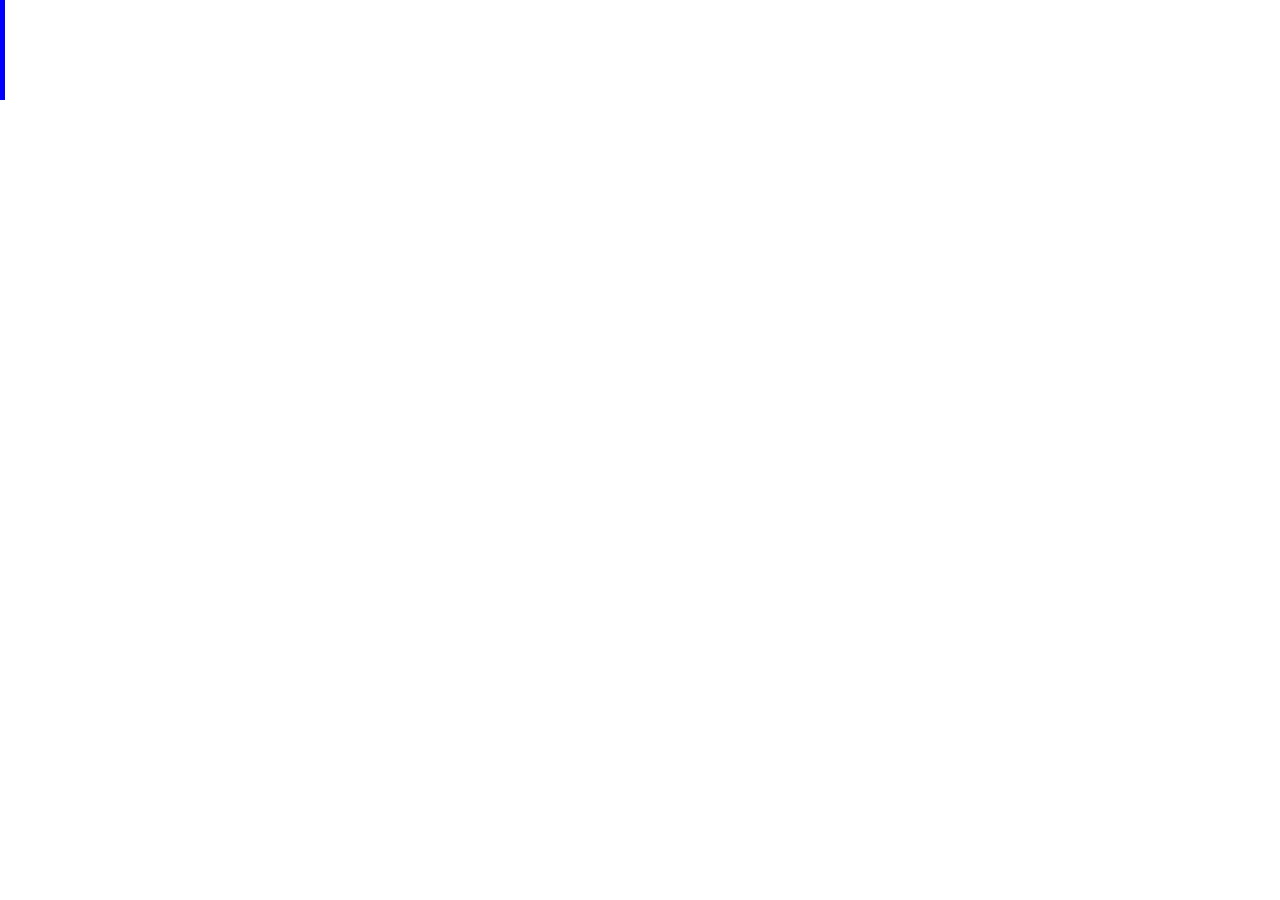
==== desafio.html @ 068468f9 "Update desafio.html" ====
<html>
    <head>
        <title>Aula Desafio</title>
    </head>
    <link rel="stylesheet" href="estilo.css">
    <body>
    <div class="linha">
     
       
        
        <div class="roxo"></div>
        <div class="amarelo"></div>
        <div class="azul"></div>
        <div class="branco"></div>
        <div class="roxo"></div>
        <div class="amarelo"></div>
        <div class="azul"></div>
        <div class="branco"></div>
        <div class="roxo"></div>
        <div class="amarelo"></div>
        <div class="azul"></div>
        <div class="branco"></div>

        <div class="roxo"></div>
        <div class="amarelo"></div>
        <div class="azul"></div>
        <div class="branco"></div>
        <div class="roxo"></div>
        <div class="amarelo"></div>
        <div class="azul"></div>
        <div class="branco"></div>

        <div class="roxo"></div>
        <div class="amarelo"></div>
        <div class="azul"></div>
        <div class="branco"></div>
        <div class="roxo"></div>
        <div class="amarelo"></div>
        <div class="azul"></div>
        <div class="branco"></div>
        <div class="roxo"></div>
        <div class="amarelo"></div>
        <div class="azul"></div>
        <div class="branco"></div>

        <div class="roxo"></div>
        <div class="amarelo"></div>
        <div class="azul"></div>
        <div class="branco"></div>

        <div class="roxo"></div>
        <div class="amarelo"></div>
        <div class="azul"></div>
        <div class="branco"></div>
        <div class="roxo"></div>
        <div class="amarelo"></div>
        <div class="azul"></div>
        <div class="branco"></div>

        <div class="roxo"></div>
        <div class="amarelo"></div>
        <div class="azul"></div>
        <div class="branco"></div>

        <div class="roxo"></div>
        <div class="amarelo"></div>
        <div class="azul"></div>
        <div class="branco"></div>

        <div class="roxo"></div>
        <div class="amarelo"></div>
        <div class="azul"></div>
        <div class="branco"></div>

        <div class="roxo"></div>
        <div class="amarelo"></div>
        <div class="azul"></div>
        <div class="branco"></div>

        <div class="roxo"></div>
        <div class="amarelo"></div>
        <div class="azul"></div>
        <div class="branco"></div>

        <div class="roxo"></div>
        <div class="amarelo"></div>
        <div class="azul"></div>
        <div class="branco"></div>

        <div class="roxo"></div>
        <div class="amarelo"></div>
        <div class="azul"></div>
        <div class="branco"></div>

        <div class="roxo"></div>
        <div class="amarelo"></div>
        <div class="azul"></div>
        <div class="branco"></div>

        <div class="roxo"></div>
        <div class="amarelo"></div>
        <div class="azul"></div>
        <div class="branco"></div>

        <div class="roxo"></div>
        <div class="amarelo"></div>
        <div class="azul"></div>
        <div class="branco"></div>

        <div class="roxo"></div>
        <div class="amarelo"></div>
        <div class="azul"></div>
        <div class="branco"></div>

        <div class="roxo"></div>
        <div class="amarelo"></div>
        <div class="azul"></div>
        <div class="branco"></div>

        <div class="roxo"></div>
        <div class="amarelo"></div>
        <div class="azul"></div>
        <div class="branco"></div>

        <div class="roxo"></div>
        <div class="amarelo"></div>
        <div class="azul"></div>
        <div class="branco"></div>

        <div class="roxo"></div>
        <div class="amarelo"></div>
        <div class="azul"></div>
        <div class="branco"></div>

        <div class="roxo"></div>
        <div class="amarelo"></div>
        <div class="azul"></div>
        <div class="branco"></div>

        <div class="roxo"></div>
        <div class="amarelo"></div>
        <div class="azul"></div>
        <div class="branco"></div>

        <div class="roxo"></div>
        <div class="amarelo"></div>
        <div class="azul"></div>
        <div class="branco"></div>

        <div class="roxo"></div>
        <div class="amarelo"></div>
        <div class="azul"></div>
        <div class="branco"></div>

    </div>




</html>
---- estilo.css ----
*{ 
    margin: 0%;
    padding: 0%;
}
.azul{
  width: 100px;
  height: 100px;
  background-color: blue;
}
.turquesa{
    width: 100px;
    height: 100px;
    background-color:turquoise;
  }
.violeta {
   width: 2.5px;
   height: 100px; 
   background-color: violet;
}
.roxo{
  width:2.5px ;
  height:100px;
  background-color: purple;
}
.linha{
  display: flex;
  width: 4px;
  height: 100px;;
}
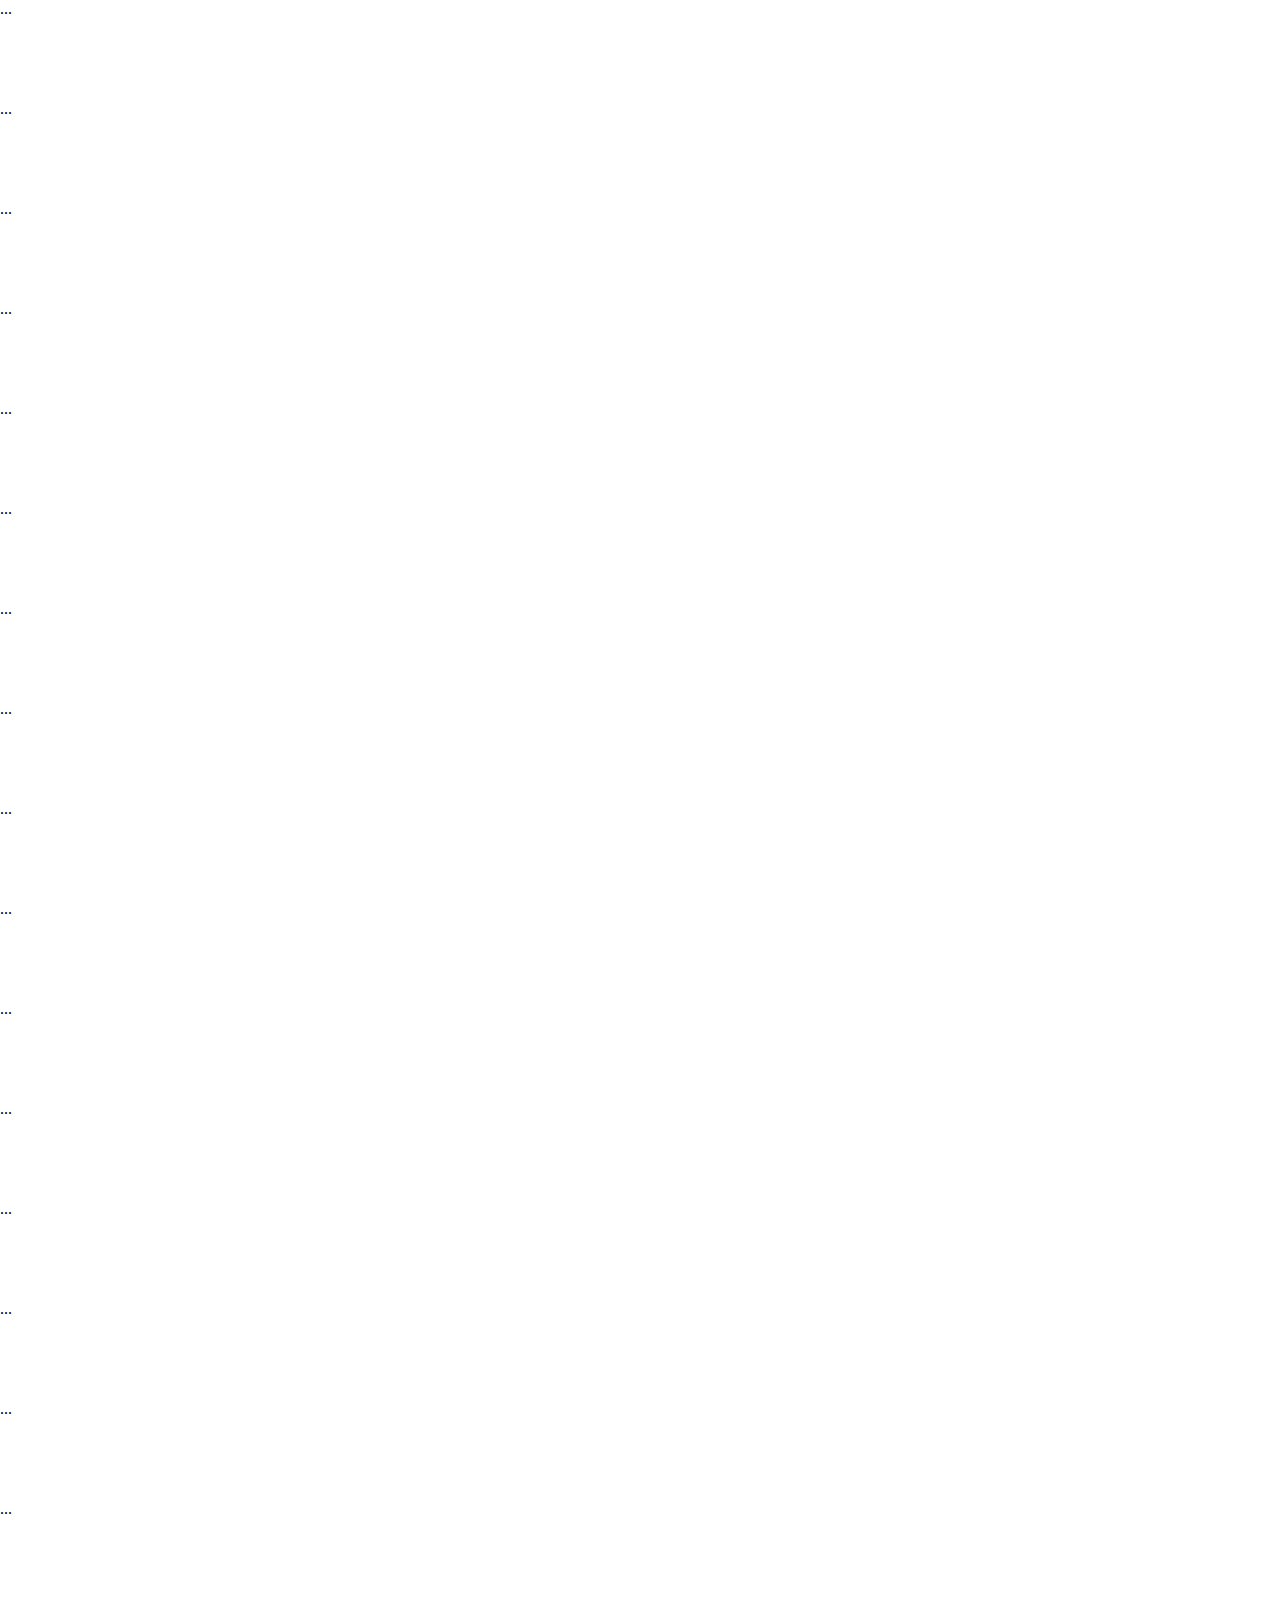
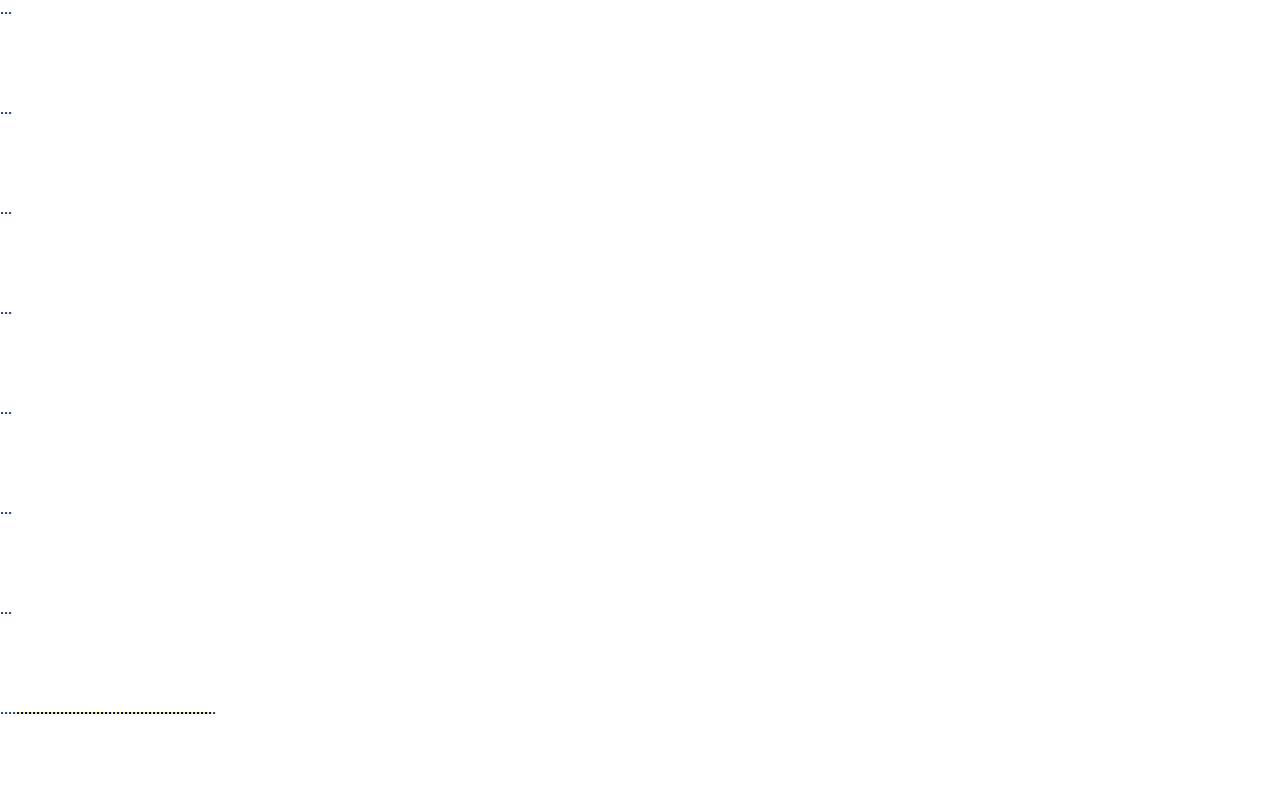
==== commit 7318983c: "Update desafio.html" ====
--- a/desafio.html
+++ b/desafio.html
@@ -1,160 +1,3404 @@
+
 <html>
     <head>
-        <title>Aula Desafio</title>
-    </head>
+       <title>Aula Desafio</title>
+        <head>
     <link rel="stylesheet" href="estilo.css">
     <body>
-    <div class="linha">
-     
-       
-        
-        <div class="roxo"></div>
-        <div class="amarelo"></div>
-        <div class="azul"></div>
-        <div class="branco"></div>
-        <div class="roxo"></div>
-        <div class="amarelo"></div>
-        <div class="azul"></div>
-        <div class="branco"></div>
-        <div class="roxo"></div>
-        <div class="amarelo"></div>
-        <div class="azul"></div>
-        <div class="branco"></div>
-
-        <div class="roxo"></div>
-        <div class="amarelo"></div>
-        <div class="azul"></div>
-        <div class="branco"></div>
-        <div class="roxo"></div>
-        <div class="amarelo"></div>
-        <div class="azul"></div>
-        <div class="branco"></div>
-
-        <div class="roxo"></div>
-        <div class="amarelo"></div>
-        <div class="azul"></div>
-        <div class="branco"></div>
-        <div class="roxo"></div>
-        <div class="amarelo"></div>
-        <div class="azul"></div>
-        <div class="branco"></div>
-        <div class="roxo"></div>
-        <div class="amarelo"></div>
-        <div class="azul"></div>
-        <div class="branco"></div>
-
-        <div class="roxo"></div>
-        <div class="amarelo"></div>
-        <div class="azul"></div>
-        <div class="branco"></div>
-
-        <div class="roxo"></div>
-        <div class="amarelo"></div>
-        <div class="azul"></div>
-        <div class="branco"></div>
-        <div class="roxo"></div>
-        <div class="amarelo"></div>
-        <div class="azul"></div>
-        <div class="branco"></div>
-
-        <div class="roxo"></div>
-        <div class="amarelo"></div>
-        <div class="azul"></div>
-        <div class="branco"></div>
-
-        <div class="roxo"></div>
-        <div class="amarelo"></div>
-        <div class="azul"></div>
-        <div class="branco"></div>
-
-        <div class="roxo"></div>
-        <div class="amarelo"></div>
-        <div class="azul"></div>
-        <div class="branco"></div>
-
-        <div class="roxo"></div>
-        <div class="amarelo"></div>
-        <div class="azul"></div>
-        <div class="branco"></div>
-
-        <div class="roxo"></div>
-        <div class="amarelo"></div>
-        <div class="azul"></div>
-        <div class="branco"></div>
-
-        <div class="roxo"></div>
-        <div class="amarelo"></div>
-        <div class="azul"></div>
-        <div class="branco"></div>
-
-        <div class="roxo"></div>
-        <div class="amarelo"></div>
-        <div class="azul"></div>
-        <div class="branco"></div>
-
-        <div class="roxo"></div>
-        <div class="amarelo"></div>
-        <div class="azul"></div>
-        <div class="branco"></div>
-
-        <div class="roxo"></div>
-        <div class="amarelo"></div>
-        <div class="azul"></div>
-        <div class="branco"></div>
-
-        <div class="roxo"></div>
-        <div class="amarelo"></div>
-        <div class="azul"></div>
-        <div class="branco"></div>
-
-        <div class="roxo"></div>
-        <div class="amarelo"></div>
-        <div class="azul"></div>
-        <div class="branco"></div>
-
-        <div class="roxo"></div>
-        <div class="amarelo"></div>
-        <div class="azul"></div>
-        <div class="branco"></div>
-
-        <div class="roxo"></div>
-        <div class="amarelo"></div>
-        <div class="azul"></div>
-        <div class="branco"></div>
-
-        <div class="roxo"></div>
-        <div class="amarelo"></div>
-        <div class="azul"></div>
-        <div class="branco"></div>
-
-        <div class="roxo"></div>
-        <div class="amarelo"></div>
-        <div class="azul"></div>
-        <div class="branco"></div>
-
-        <div class="roxo"></div>
-        <div class="amarelo"></div>
-        <div class="azul"></div>
-        <div class="branco"></div>
-
-        <div class="roxo"></div>
-        <div class="amarelo"></div>
-        <div class="azul"></div>
-        <div class="branco"></div>
-
-        <div class="roxo"></div>
-        <div class="amarelo"></div>
-        <div class="azul"></div>
-        <div class="branco"></div>
-
-        <div class="roxo"></div>
-        <div class="amarelo"></div>
-        <div class="azul"></div>
-        <div class="branco"></div>
-
-    </div>
-
-
-
-
-</html>
+    <div class="linha">... 
+
+        <div class="verde"></div>
+        <div class="amarelo"></div>
+        <div class="branco"></div>
+        <div class="azul"></div>
+        <div class="verde"></div>
+        <div class="amarelo"></div>
+        <div class="branco"></div>
+        <div class="azul"></div>
+
+        <div class="verde"></div>
+        <div class="amarelo"></div>
+        <div class="branco"></div>
+        <div class="azul"></div>
+        <div class="verde"></div>
+        <div class="amarelo"></div>
+        <div class="branco"></div>
+        <div class="azul"></div>
+
+        <div class="verde"></div>
+        <div class="amarelo"></div>
+        <div class="branco"></div>
+        <div class="azul"></div>
+        <div class="verde"></div>
+        <div class="amarelo"></div>
+        <div class="branco"></div>
+        <div class="azul"></div>
+
+        <div class="verde"></div>
+        <div class="amarelo"></div>
+        <div class="branco"></div>
+        <div class="azul"></div>
+        <div class="verde"></div>
+        <div class="amarelo"></div>
+        <div class="branco"></div>
+        <div class="azul"></div>
+
+        <div class="verde"></div>
+        <div class="amarelo"></div>
+        <div class="branco"></div>
+        <div class="azul"></div>
+        <div class="verde"></div>
+        <div class="amarelo"></div>
+        <div class="branco"></div>
+        <div class="azul"></div>
+    </div>
+    <div class="linha">... 
+
+        
+        <div class="amarelo"></div>
+        <div class="branco"></div>
+        <div class="azul"></div>
+        <div class="verde"></div>
+        <div class="amarelo"></div>
+        <div class="branco"></div>
+        <div class="azul"></div>
+
+        <div class="verde"></div>
+        <div class="amarelo"></div>
+        <div class="branco"></div>
+        <div class="azul"></div>
+        <div class="verde"></div>
+        <div class="amarelo"></div>
+        <div class="branco"></div>
+        <div class="azul"></div>
+
+        <div class="verde"></div>
+        <div class="amarelo"></div>
+        <div class="branco"></div>
+        <div class="azul"></div>
+        <div class="verde"></div>
+        <div class="amarelo"></div>
+        <div class="branco"></div>
+        <div class="azul"></div>
+
+        <div class="verde"></div>
+        <div class="amarelo"></div>
+        <div class="branco"></div>
+        <div class="azul"></div>
+        <div class="verde"></div>
+        <div class="amarelo"></div>
+        <div class="branco"></div>
+        <div class="azul"></div>
+
+        <div class="verde"></div>
+        <div class="amarelo"></div>
+        <div class="branco"></div>
+        <div class="azul"></div>
+        <div class="verde"></div>
+        <div class="amarelo"></div>
+        <div class="branco"></div>
+        <div class="azul"></div>
+        <div class="verde"></div>
+    </div>
+    <div class="linha">... 
+        <div class="branco"></div>
+        <div class="azul"></div>
+        <div class="verde"></div>
+        <div class="amarelo"></div>
+        <div class="branco"></div>
+        <div class="azul"></div>
+
+        <div class="verde"></div>
+        <div class="amarelo"></div>
+        <div class="branco"></div>
+        <div class="azul"></div>
+        <div class="verde"></div>
+        <div class="amarelo"></div>
+        <div class="branco"></div>
+        <div class="azul"></div>
+
+        <div class="verde"></div>
+        <div class="amarelo"></div>
+        <div class="branco"></div>
+        <div class="azul"></div>
+        <div class="verde"></div>
+        <div class="amarelo"></div>
+        <div class="branco"></div>
+        <div class="azul"></div>
+
+        <div class="verde"></div>
+        <div class="amarelo"></div>
+        <div class="branco"></div>
+        <div class="azul"></div>
+        <div class="verde"></div>
+        <div class="amarelo"></div>
+        <div class="branco"></div>
+        <div class="azul"></div>
+
+        <div class="verde"></div>
+        <div class="amarelo"></div>
+        <div class="branco"></div>
+        <div class="azul"></div>
+        <div class="verde"></div>
+        <div class="amarelo"></div>
+        <div class="branco"></div>
+        <div class="azul"></div>
+        <div class="verde"></div>
+        <div class="amarelo"></div>
+    </div>
+    <div class="linha">... 
+        
+        <div class="azul"></div>
+        <div class="verde"></div>
+        <div class="amarelo"></div>
+        <div class="branco"></div>
+        <div class="azul"></div>
+
+        <div class="verde"></div>
+        <div class="amarelo"></div>
+        <div class="branco"></div>
+        <div class="azul"></div>
+        <div class="verde"></div>
+        <div class="amarelo"></div>
+        <div class="branco"></div>
+        <div class="azul"></div>
+
+        <div class="verde"></div>
+        <div class="amarelo"></div>
+        <div class="branco"></div>
+        <div class="azul"></div>
+        <div class="verde"></div>
+        <div class="amarelo"></div>
+        <div class="branco"></div>
+        <div class="azul"></div>
+
+        <div class="verde"></div>
+        <div class="amarelo"></div>
+        <div class="branco"></div>
+        <div class="azul"></div>
+        <div class="verde"></div>
+        <div class="amarelo"></div>
+        <div class="branco"></div>
+        <div class="azul"></div>
+
+        <div class="verde"></div>
+        <div class="amarelo"></div>
+        <div class="branco"></div>
+        <div class="azul"></div>
+        <div class="verde"></div>
+        <div class="amarelo"></div>
+        <div class="branco"></div>
+        <div class="azul"></div>
+        <div class="verde"></div>
+        <div class="amarelo"></div>
+        <div class="branco"></div>
+    </div>
+    <div class="linha">... 
+
+        <div class="verde"></div>
+        <div class="amarelo"></div>
+        <div class="branco"></div>
+        <div class="azul"></div>
+        <div class="verde"></div>
+        <div class="amarelo"></div>
+        <div class="branco"></div>
+        <div class="azul"></div>
+
+        <div class="verde"></div>
+        <div class="amarelo"></div>
+        <div class="branco"></div>
+        <div class="azul"></div>
+        <div class="verde"></div>
+        <div class="amarelo"></div>
+        <div class="branco"></div>
+        <div class="azul"></div>
+
+        <div class="verde"></div>
+        <div class="amarelo"></div>
+        <div class="branco"></div>
+        <div class="azul"></div>
+        <div class="verde"></div>
+        <div class="amarelo"></div>
+        <div class="branco"></div>
+        <div class="azul"></div>
+
+        <div class="verde"></div>
+        <div class="amarelo"></div>
+        <div class="branco"></div>
+        <div class="azul"></div>
+        <div class="verde"></div>
+        <div class="amarelo"></div>
+        <div class="branco"></div>
+        <div class="azul"></div>
+
+        <div class="verde"></div>
+        <div class="amarelo"></div>
+        <div class="branco"></div>
+        <div class="azul"></div>
+        <div class="verde"></div>
+        <div class="amarelo"></div>
+        <div class="branco"></div>
+        <div class="azul"></div>
+    </div>
+    <div class="linha">... 
+
+        
+        <div class="amarelo"></div>
+        <div class="branco"></div>
+        <div class="azul"></div>
+        <div class="verde"></div>
+        <div class="amarelo"></div>
+        <div class="branco"></div>
+        <div class="azul"></div>
+
+        <div class="verde"></div>
+        <div class="amarelo"></div>
+        <div class="branco"></div>
+        <div class="azul"></div>
+        <div class="verde"></div>
+        <div class="amarelo"></div>
+        <div class="branco"></div>
+        <div class="azul"></div>
+
+        <div class="verde"></div>
+        <div class="amarelo"></div>
+        <div class="branco"></div>
+        <div class="azul"></div>
+        <div class="verde"></div>
+        <div class="amarelo"></div>
+        <div class="branco"></div>
+        <div class="azul"></div>
+
+        <div class="verde"></div>
+        <div class="amarelo"></div>
+        <div class="branco"></div>
+        <div class="azul"></div>
+        <div class="verde"></div>
+        <div class="amarelo"></div>
+        <div class="branco"></div>
+        <div class="azul"></div>
+
+        <div class="verde"></div>
+        <div class="amarelo"></div>
+        <div class="branco"></div>
+        <div class="azul"></div>
+        <div class="verde"></div>
+        <div class="amarelo"></div>
+        <div class="branco"></div>
+        <div class="azul"></div>
+        <div class="verde"></div>
+    </div>
+    <div class="linha">... 
+        <div class="branco"></div>
+        <div class="azul"></div>
+        <div class="verde"></div>
+        <div class="amarelo"></div>
+        <div class="branco"></div>
+        <div class="azul"></div>
+
+        <div class="verde"></div>
+        <div class="amarelo"></div>
+        <div class="branco"></div>
+        <div class="azul"></div>
+        <div class="verde"></div>
+        <div class="amarelo"></div>
+        <div class="branco"></div>
+        <div class="azul"></div>
+
+        <div class="verde"></div>
+        <div class="amarelo"></div>
+        <div class="branco"></div>
+        <div class="azul"></div>
+        <div class="verde"></div>
+        <div class="amarelo"></div>
+        <div class="branco"></div>
+        <div class="azul"></div>
+
+        <div class="verde"></div>
+        <div class="amarelo"></div>
+        <div class="branco"></div>
+        <div class="azul"></div>
+        <div class="verde"></div>
+        <div class="amarelo"></div>
+        <div class="branco"></div>
+        <div class="azul"></div>
+
+        <div class="verde"></div>
+        <div class="amarelo"></div>
+        <div class="branco"></div>
+        <div class="azul"></div>
+        <div class="verde"></div>
+        <div class="amarelo"></div>
+        <div class="branco"></div>
+        <div class="azul"></div>
+        <div class="verde"></div>
+        <div class="amarelo"></div>
+    </div>
+    <div class="linha">... 
+        
+        <div class="azul"></div>
+        <div class="verde"></div>
+        <div class="amarelo"></div>
+        <div class="branco"></div>
+        <div class="azul"></div>
+
+        <div class="verde"></div>
+        <div class="amarelo"></div>
+        <div class="branco"></div>
+        <div class="azul"></div>
+        <div class="verde"></div>
+        <div class="amarelo"></div>
+        <div class="branco"></div>
+        <div class="azul"></div>
+
+        <div class="verde"></div>
+        <div class="amarelo"></div>
+        <div class="branco"></div>
+        <div class="azul"></div>
+        <div class="verde"></div>
+        <div class="amarelo"></div>
+        <div class="branco"></div>
+        <div class="azul"></div>
+
+        <div class="verde"></div>
+        <div class="amarelo"></div>
+        <div class="branco"></div>
+        <div class="azul"></div>
+        <div class="verde"></div>
+        <div class="amarelo"></div>
+        <div class="branco"></div>
+        <div class="azul"></div>
+
+        <div class="verde"></div>
+        <div class="amarelo"></div>
+        <div class="branco"></div>
+        <div class="azul"></div>
+        <div class="verde"></div>
+        <div class="amarelo"></div>
+        <div class="branco"></div>
+        <div class="azul"></div>
+        <div class="verde"></div>
+        <div class="amarelo"></div>
+        <div class="branco"></div>
+    </div>
+    <div class="linha">... 
+
+        <div class="verde"></div>
+        <div class="amarelo"></div>
+        <div class="branco"></div>
+        <div class="azul"></div>
+        <div class="verde"></div>
+        <div class="amarelo"></div>
+        <div class="branco"></div>
+        <div class="azul"></div>
+
+        <div class="verde"></div>
+        <div class="amarelo"></div>
+        <div class="branco"></div>
+        <div class="azul"></div>
+        <div class="verde"></div>
+        <div class="amarelo"></div>
+        <div class="branco"></div>
+        <div class="azul"></div>
+
+        <div class="verde"></div>
+        <div class="amarelo"></div>
+        <div class="branco"></div>
+        <div class="azul"></div>
+        <div class="verde"></div>
+        <div class="amarelo"></div>
+        <div class="branco"></div>
+        <div class="azul"></div>
+
+        <div class="verde"></div>
+        <div class="amarelo"></div>
+        <div class="branco"></div>
+        <div class="azul"></div>
+        <div class="verde"></div>
+        <div class="amarelo"></div>
+        <div class="branco"></div>
+        <div class="azul"></div>
+
+        <div class="verde"></div>
+        <div class="amarelo"></div>
+        <div class="branco"></div>
+        <div class="azul"></div>
+        <div class="verde"></div>
+        <div class="amarelo"></div>
+        <div class="branco"></div>
+        <div class="azul"></div>
+    </div>
+    <div class="linha">... 
+
+        
+        <div class="amarelo"></div>
+        <div class="branco"></div>
+        <div class="azul"></div>
+        <div class="verde"></div>
+        <div class="amarelo"></div>
+        <div class="branco"></div>
+        <div class="azul"></div>
+
+        <div class="verde"></div>
+        <div class="amarelo"></div>
+        <div class="branco"></div>
+        <div class="azul"></div>
+        <div class="verde"></div>
+        <div class="amarelo"></div>
+        <div class="branco"></div>
+        <div class="azul"></div>
+
+        <div class="verde"></div>
+        <div class="amarelo"></div>
+        <div class="branco"></div>
+        <div class="azul"></div>
+        <div class="verde"></div>
+        <div class="amarelo"></div>
+        <div class="branco"></div>
+        <div class="azul"></div>
+
+        <div class="verde"></div>
+        <div class="amarelo"></div>
+        <div class="branco"></div>
+        <div class="azul"></div>
+        <div class="verde"></div>
+        <div class="amarelo"></div>
+        <div class="branco"></div>
+        <div class="azul"></div>
+
+        <div class="verde"></div>
+        <div class="amarelo"></div>
+        <div class="branco"></div>
+        <div class="azul"></div>
+        <div class="verde"></div>
+        <div class="amarelo"></div>
+        <div class="branco"></div>
+        <div class="azul"></div>
+        <div class="verde"></div>
+    </div>
+    <div class="linha">... 
+        <div class="branco"></div>
+        <div class="azul"></div>
+        <div class="verde"></div>
+        <div class="amarelo"></div>
+        <div class="branco"></div>
+        <div class="azul"></div>
+
+        <div class="verde"></div>
+        <div class="amarelo"></div>
+        <div class="branco"></div>
+        <div class="azul"></div>
+        <div class="verde"></div>
+        <div class="amarelo"></div>
+        <div class="branco"></div>
+        <div class="azul"></div>
+
+        <div class="verde"></div>
+        <div class="amarelo"></div>
+        <div class="branco"></div>
+        <div class="azul"></div>
+        <div class="verde"></div>
+        <div class="amarelo"></div>
+        <div class="branco"></div>
+        <div class="azul"></div>
+
+        <div class="verde"></div>
+        <div class="amarelo"></div>
+        <div class="branco"></div>
+        <div class="azul"></div>
+        <div class="verde"></div>
+        <div class="amarelo"></div>
+        <div class="branco"></div>
+        <div class="azul"></div>
+
+        <div class="verde"></div>
+        <div class="amarelo"></div>
+        <div class="branco"></div>
+        <div class="azul"></div>
+        <div class="verde"></div>
+        <div class="amarelo"></div>
+        <div class="branco"></div>
+        <div class="azul"></div>
+        <div class="verde"></div>
+        <div class="amarelo"></div>
+    </div>
+    <div class="linha">... 
+        
+        <div class="azul"></div>
+        <div class="verde"></div>
+        <div class="amarelo"></div>
+        <div class="branco"></div>
+        <div class="azul"></div>
+
+        <div class="verde"></div>
+        <div class="amarelo"></div>
+        <div class="branco"></div>
+        <div class="azul"></div>
+        <div class="verde"></div>
+        <div class="amarelo"></div>
+        <div class="branco"></div>
+        <div class="azul"></div>
+
+        <div class="verde"></div>
+        <div class="amarelo"></div>
+        <div class="branco"></div>
+        <div class="azul"></div>
+        <div class="verde"></div>
+        <div class="amarelo"></div>
+        <div class="branco"></div>
+        <div class="azul"></div>
+
+        <div class="verde"></div>
+        <div class="amarelo"></div>
+        <div class="branco"></div>
+        <div class="azul"></div>
+        <div class="verde"></div>
+        <div class="amarelo"></div>
+        <div class="branco"></div>
+        <div class="azul"></div>
+
+        <div class="verde"></div>
+        <div class="amarelo"></div>
+        <div class="branco"></div>
+        <div class="azul"></div>
+        <div class="verde"></div>
+        <div class="amarelo"></div>
+        <div class="branco"></div>
+        <div class="azul"></div>
+        <div class="verde"></div>
+        <div class="amarelo"></div>
+        <div class="branco"></div>
+    </div>
+    <div class="linha">... 
+
+        <div class="verde"></div>
+        <div class="amarelo"></div>
+        <div class="branco"></div>
+        <div class="azul"></div>
+        <div class="verde"></div>
+        <div class="amarelo"></div>
+        <div class="branco"></div>
+        <div class="azul"></div>
+
+        <div class="verde"></div>
+        <div class="amarelo"></div>
+        <div class="branco"></div>
+        <div class="azul"></div>
+        <div class="verde"></div>
+        <div class="amarelo"></div>
+        <div class="branco"></div>
+        <div class="azul"></div>
+
+        <div class="verde"></div>
+        <div class="amarelo"></div>
+        <div class="branco"></div>
+        <div class="azul"></div>
+        <div class="verde"></div>
+        <div class="amarelo"></div>
+        <div class="branco"></div>
+        <div class="azul"></div>
+
+        <div class="verde"></div>
+        <div class="amarelo"></div>
+        <div class="branco"></div>
+        <div class="azul"></div>
+        <div class="verde"></div>
+        <div class="amarelo"></div>
+        <div class="branco"></div>
+        <div class="azul"></div>
+
+        <div class="verde"></div>
+        <div class="amarelo"></div>
+        <div class="branco"></div>
+        <div class="azul"></div>
+        <div class="verde"></div>
+        <div class="amarelo"></div>
+        <div class="branco"></div>
+        <div class="azul"></div>
+    </div>
+    <div class="linha">... 
+
+        
+        <div class="amarelo"></div>
+        <div class="branco"></div>
+        <div class="azul"></div>
+        <div class="verde"></div>
+        <div class="amarelo"></div>
+        <div class="branco"></div>
+        <div class="azul"></div>
+
+        <div class="verde"></div>
+        <div class="amarelo"></div>
+        <div class="branco"></div>
+        <div class="azul"></div>
+        <div class="verde"></div>
+        <div class="amarelo"></div>
+        <div class="branco"></div>
+        <div class="azul"></div>
+
+        <div class="verde"></div>
+        <div class="amarelo"></div>
+        <div class="branco"></div>
+        <div class="azul"></div>
+        <div class="verde"></div>
+        <div class="amarelo"></div>
+        <div class="branco"></div>
+        <div class="azul"></div>
+
+        <div class="verde"></div>
+        <div class="amarelo"></div>
+        <div class="branco"></div>
+        <div class="azul"></div>
+        <div class="verde"></div>
+        <div class="amarelo"></div>
+        <div class="branco"></div>
+        <div class="azul"></div>
+
+        <div class="verde"></div>
+        <div class="amarelo"></div>
+        <div class="branco"></div>
+        <div class="azul"></div>
+        <div class="verde"></div>
+        <div class="amarelo"></div>
+        <div class="branco"></div>
+        <div class="azul"></div>
+        <div class="verde"></div>
+    </div>
+    <div class="linha">... 
+        <div class="branco"></div>
+        <div class="azul"></div>
+        <div class="verde"></div>
+        <div class="amarelo"></div>
+        <div class="branco"></div>
+        <div class="azul"></div>
+
+        <div class="verde"></div>
+        <div class="amarelo"></div>
+        <div class="branco"></div>
+        <div class="azul"></div>
+        <div class="verde"></div>
+        <div class="amarelo"></div>
+        <div class="branco"></div>
+        <div class="azul"></div>
+
+        <div class="verde"></div>
+        <div class="amarelo"></div>
+        <div class="branco"></div>
+        <div class="azul"></div>
+        <div class="verde"></div>
+        <div class="amarelo"></div>
+        <div class="branco"></div>
+        <div class="azul"></div>
+
+        <div class="verde"></div>
+        <div class="amarelo"></div>
+        <div class="branco"></div>
+        <div class="azul"></div>
+        <div class="verde"></div>
+        <div class="amarelo"></div>
+        <div class="branco"></div>
+        <div class="azul"></div>
+
+        <div class="verde"></div>
+        <div class="amarelo"></div>
+        <div class="branco"></div>
+        <div class="azul"></div>
+        <div class="verde"></div>
+        <div class="amarelo"></div>
+        <div class="branco"></div>
+        <div class="azul"></div>
+        <div class="verde"></div>
+        <div class="amarelo"></div>
+    </div>
+    <div class="linha">... 
+        
+        <div class="azul"></div>
+        <div class="verde"></div>
+        <div class="amarelo"></div>
+        <div class="branco"></div>
+        <div class="azul"></div>
+
+        <div class="verde"></div>
+        <div class="amarelo"></div>
+        <div class="branco"></div>
+        <div class="azul"></div>
+        <div class="verde"></div>
+        <div class="amarelo"></div>
+        <div class="branco"></div>
+        <div class="azul"></div>
+
+        <div class="verde"></div>
+        <div class="amarelo"></div>
+        <div class="branco"></div>
+        <div class="azul"></div>
+        <div class="verde"></div>
+        <div class="amarelo"></div>
+        <div class="branco"></div>
+        <div class="azul"></div>
+
+        <div class="verde"></div>
+        <div class="amarelo"></div>
+        <div class="branco"></div>
+        <div class="azul"></div>
+        <div class="verde"></div>
+        <div class="amarelo"></div>
+        <div class="branco"></div>
+        <div class="azul"></div>
+
+        <div class="verde"></div>
+        <div class="amarelo"></div>
+        <div class="branco"></div>
+        <div class="azul"></div>
+        <div class="verde"></div>
+        <div class="amarelo"></div>
+        <div class="branco"></div>
+        <div class="azul"></div>
+        <div class="verde"></div>
+        <div class="amarelo"></div>
+        <div class="branco"></div>
+    </div>
+    <div class="linha">... 
+
+        <div class="verde"></div>
+        <div class="amarelo"></div>
+        <div class="branco"></div>
+        <div class="azul"></div>
+        <div class="verde"></div>
+        <div class="amarelo"></div>
+        <div class="branco"></div>
+        <div class="azul"></div>
+
+        <div class="verde"></div>
+        <div class="amarelo"></div>
+        <div class="branco"></div>
+        <div class="azul"></div>
+        <div class="verde"></div>
+        <div class="amarelo"></div>
+        <div class="branco"></div>
+        <div class="azul"></div>
+
+        <div class="verde"></div>
+        <div class="amarelo"></div>
+        <div class="branco"></div>
+        <div class="azul"></div>
+        <div class="verde"></div>
+        <div class="amarelo"></div>
+        <div class="branco"></div>
+        <div class="azul"></div>
+
+        <div class="verde"></div>
+        <div class="amarelo"></div>
+        <div class="branco"></div>
+        <div class="azul"></div>
+        <div class="verde"></div>
+        <div class="amarelo"></div>
+        <div class="branco"></div>
+        <div class="azul"></div>
+
+        <div class="verde"></div>
+        <div class="amarelo"></div>
+        <div class="branco"></div>
+        <div class="azul"></div>
+        <div class="verde"></div>
+        <div class="amarelo"></div>
+        <div class="branco"></div>
+        <div class="azul"></div>
+    </div>
+    <div class="linha">... 
+
+        
+        <div class="amarelo"></div>
+        <div class="branco"></div>
+        <div class="azul"></div>
+        <div class="verde"></div>
+        <div class="amarelo"></div>
+        <div class="branco"></div>
+        <div class="azul"></div>
+
+        <div class="verde"></div>
+        <div class="amarelo"></div>
+        <div class="branco"></div>
+        <div class="azul"></div>
+        <div class="verde"></div>
+        <div class="amarelo"></div>
+        <div class="branco"></div>
+        <div class="azul"></div>
+
+        <div class="verde"></div>
+        <div class="amarelo"></div>
+        <div class="branco"></div>
+        <div class="azul"></div>
+        <div class="verde"></div>
+        <div class="amarelo"></div>
+        <div class="branco"></div>
+        <div class="azul"></div>
+
+        <div class="verde"></div>
+        <div class="amarelo"></div>
+        <div class="branco"></div>
+        <div class="azul"></div>
+        <div class="verde"></div>
+        <div class="amarelo"></div>
+        <div class="branco"></div>
+        <div class="azul"></div>
+
+        <div class="verde"></div>
+        <div class="amarelo"></div>
+        <div class="branco"></div>
+        <div class="azul"></div>
+        <div class="verde"></div>
+        <div class="amarelo"></div>
+        <div class="branco"></div>
+        <div class="azul"></div>
+        <div class="verde"></div>
+    </div>
+    <div class="linha">... 
+        <div class="branco"></div>
+        <div class="azul"></div>
+        <div class="verde"></div>
+        <div class="amarelo"></div>
+        <div class="branco"></div>
+        <div class="azul"></div>
+
+        <div class="verde"></div>
+        <div class="amarelo"></div>
+        <div class="branco"></div>
+        <div class="azul"></div>
+        <div class="verde"></div>
+        <div class="amarelo"></div>
+        <div class="branco"></div>
+        <div class="azul"></div>
+
+        <div class="verde"></div>
+        <div class="amarelo"></div>
+        <div class="branco"></div>
+        <div class="azul"></div>
+        <div class="verde"></div>
+        <div class="amarelo"></div>
+        <div class="branco"></div>
+        <div class="azul"></div>
+
+        <div class="verde"></div>
+        <div class="amarelo"></div>
+        <div class="branco"></div>
+        <div class="azul"></div>
+        <div class="verde"></div>
+        <div class="amarelo"></div>
+        <div class="branco"></div>
+        <div class="azul"></div>
+
+        <div class="verde"></div>
+        <div class="amarelo"></div>
+        <div class="branco"></div>
+        <div class="azul"></div>
+        <div class="verde"></div>
+        <div class="amarelo"></div>
+        <div class="branco"></div>
+        <div class="azul"></div>
+        <div class="verde"></div>
+        <div class="amarelo"></div>
+    </div>
+    <div class="linha">... 
+        
+        <div class="azul"></div>
+        <div class="verde"></div>
+        <div class="amarelo"></div>
+        <div class="branco"></div>
+        <div class="azul"></div>
+
+        <div class="verde"></div>
+        <div class="amarelo"></div>
+        <div class="branco"></div>
+        <div class="azul"></div>
+        <div class="verde"></div>
+        <div class="amarelo"></div>
+        <div class="branco"></div>
+        <div class="azul"></div>
+
+        <div class="verde"></div>
+        <div class="amarelo"></div>
+        <div class="branco"></div>
+        <div class="azul"></div>
+        <div class="verde"></div>
+        <div class="amarelo"></div>
+        <div class="branco"></div>
+        <div class="azul"></div>
+
+        <div class="verde"></div>
+        <div class="amarelo"></div>
+        <div class="branco"></div>
+        <div class="azul"></div>
+        <div class="verde"></div>
+        <div class="amarelo"></div>
+        <div class="branco"></div>
+        <div class="azul"></div>
+
+        <div class="verde"></div>
+        <div class="amarelo"></div>
+        <div class="branco"></div>
+        <div class="azul"></div>
+        <div class="verde"></div>
+        <div class="amarelo"></div>
+        <div class="branco"></div>
+        <div class="azul"></div>
+        <div class="verde"></div>
+        <div class="amarelo"></div>
+        <div class="branco"></div>
+    </div>
+    <div class="linha">... 
+
+        <div class="verde"></div>
+        <div class="amarelo"></div>
+        <div class="branco"></div>
+        <div class="azul"></div>
+        <div class="verde"></div>
+        <div class="amarelo"></div>
+        <div class="branco"></div>
+        <div class="azul"></div>
+
+        <div class="verde"></div>
+        <div class="amarelo"></div>
+        <div class="branco"></div>
+        <div class="azul"></div>
+        <div class="verde"></div>
+        <div class="amarelo"></div>
+        <div class="branco"></div>
+        <div class="azul"></div>
+
+        <div class="verde"></div>
+        <div class="amarelo"></div>
+        <div class="branco"></div>
+        <div class="azul"></div>
+        <div class="verde"></div>
+        <div class="amarelo"></div>
+        <div class="branco"></div>
+        <div class="azul"></div>
+
+        <div class="verde"></div>
+        <div class="amarelo"></div>
+        <div class="branco"></div>
+        <div class="azul"></div>
+        <div class="verde"></div>
+        <div class="amarelo"></div>
+        <div class="branco"></div>
+        <div class="azul"></div>
+
+        <div class="verde"></div>
+        <div class="amarelo"></div>
+        <div class="branco"></div>
+        <div class="azul"></div>
+        <div class="verde"></div>
+        <div class="amarelo"></div>
+        <div class="branco"></div>
+        <div class="azul"></div>
+    </div>
+    <div class="linha">... 
+
+        
+        <div class="amarelo"></div>
+        <div class="branco"></div>
+        <div class="azul"></div>
+        <div class="verde"></div>
+        <div class="amarelo"></div>
+        <div class="branco"></div>
+        <div class="azul"></div>
+
+        <div class="verde"></div>
+        <div class="amarelo"></div>
+        <div class="branco"></div>
+        <div class="azul"></div>
+        <div class="verde"></div>
+        <div class="amarelo"></div>
+        <div class="branco"></div>
+        <div class="azul"></div>
+
+        <div class="verde"></div>
+        <div class="amarelo"></div>
+        <div class="branco"></div>
+        <div class="azul"></div>
+        <div class="verde"></div>
+        <div class="amarelo"></div>
+        <div class="branco"></div>
+        <div class="azul"></div>
+
+        <div class="verde"></div>
+        <div class="amarelo"></div>
+        <div class="branco"></div>
+        <div class="azul"></div>
+        <div class="verde"></div>
+        <div class="amarelo"></div>
+        <div class="branco"></div>
+        <div class="azul"></div>
+
+        <div class="verde"></div>
+        <div class="amarelo"></div>
+        <div class="branco"></div>
+        <div class="azul"></div>
+        <div class="verde"></div>
+        <div class="amarelo"></div>
+        <div class="branco"></div>
+        <div class="azul"></div>
+        <div class="verde"></div>
+    </div>
+    <div class="linha">... 
+        <div class="branco"></div>
+        <div class="azul"></div>
+        <div class="verde"></div>
+        <div class="amarelo"></div>
+        <div class="branco"></div>
+        <div class="azul"></div>
+
+        <div class="verde"></div>
+        <div class="amarelo"></div>
+        <div class="branco"></div>
+        <div class="azul"></div>
+        <div class="verde"></div>
+        <div class="amarelo"></div>
+        <div class="branco"></div>
+        <div class="azul"></div>
+
+        <div class="verde"></div>
+        <div class="amarelo"></div>
+        <div class="branco"></div>
+        <div class="azul"></div>
+        <div class="verde"></div>
+        <div class="amarelo"></div>
+        <div class="branco"></div>
+        <div class="azul"></div>
+
+        <div class="verde"></div>
+        <div class="amarelo"></div>
+        <div class="branco"></div>
+        <div class="azul"></div>
+        <div class="verde"></div>
+        <div class="amarelo"></div>
+        <div class="branco"></div>
+        <div class="azul"></div>
+
+        <div class="verde"></div>
+        <div class="amarelo"></div>
+        <div class="branco"></div>
+        <div class="azul"></div>
+        <div class="verde"></div>
+        <div class="amarelo"></div>
+        <div class="branco"></div>
+        <div class="azul"></div>
+        <div class="verde"></div>
+        <div class="amarelo"></div>
+    </div>
+    <div class="linha">... 
+        
+        <div class="azul"></div>
+        <div class="verde"></div>
+        <div class="amarelo"></div>
+        <div class="branco"></div>
+        <div class="azul"></div>
+
+        <div class="verde"></div>
+        <div class="amarelo"></div>
+        <div class="branco"></div>
+        <div class="azul"></div>
+        <div class="verde"></div>
+        <div class="amarelo"></div>
+        <div class="branco"></div>
+        <div class="azul"></div>
+
+        <div class="verde"></div>
+        <div class="amarelo"></div>
+        <div class="branco"></div>
+        <div class="azul"></div>
+        <div class="verde"></div>
+        <div class="amarelo"></div>
+        <div class="branco"></div>
+        <div class="azul"></div>
+
+        <div class="verde"></div>
+        <div class="amarelo"></div>
+        <div class="branco"></div>
+        <div class="azul"></div><html>
+    <head>
+       <title>Aula Desafio</title>
+        <head>
+    <link rel="stylesheet" href="estilo.css">
+    <body>
+    <div class="linha">... 
+
+        <div class="verde"></div>
+        <div class="amarelo"></div>
+        <div class="branco"></div>
+        <div class="azul"></div>
+        <div class="verde"></div>
+        <div class="amarelo"></div>
+        <div class="branco"></div>
+        <div class="azul"></div>
+
+        <div class="verde"></div>
+        <div class="amarelo"></div>
+        <div class="branco"></div>
+        <div class="azul"></div>
+        <div class="verde"></div>
+        <div class="amarelo"></div>
+        <div class="branco"></div>
+        <div class="azul"></div>
+
+        <div class="verde"></div>
+        <div class="amarelo"></div>
+        <div class="branco"></div>
+        <div class="azul"></div>
+        <div class="verde"></div>
+        <div class="amarelo"></div>
+        <div class="branco"></div>
+        <div class="azul"></div>
+
+        <div class="verde"></div>
+        <div class="amarelo"></div>
+        <div class="branco"></div>
+        <div class="azul"></div>
+        <div class="verde"></div>
+        <div class="amarelo"></div>
+        <div class="branco"></div>
+        <div class="azul"></div>
+
+        <div class="verde"></div>
+        <div class="amarelo"></div>
+        <div class="branco"></div>
+        <div class="azul"></div>
+        <div class="verde"></div>
+        <div class="amarelo"></div>
+        <div class="branco"></div>
+        <div class="azul"></div>
+    </div>
+    <div class="linha">... 
+
+        
+        <div class="amarelo"></div>
+        <div class="branco"></div>
+        <div class="azul"></div>
+        <div class="verde"></div>
+        <div class="amarelo"></div>
+        <div class="branco"></div>
+        <div class="azul"></div>
+
+        <div class="verde"></div>
+        <div class="amarelo"></div>
+        <div class="branco"></div>
+        <div class="azul"></div>
+        <div class="verde"></div>
+        <div class="amarelo"></div>
+        <div class="branco"></div>
+        <div class="azul"></div>
+
+        <div class="verde"></div>
+        <div class="amarelo"></div>
+        <div class="branco"></div>
+        <div class="azul"></div>
+        <div class="verde"></div>
+        <div class="amarelo"></div>
+        <div class="branco"></div>
+        <div class="azul"></div>
+
+        <div class="verde"></div>
+        <div class="amarelo"></div>
+        <div class="branco"></div>
+        <div class="azul"></div>
+        <div class="verde"></div>
+        <div class="amarelo"></div>
+        <div class="branco"></div>
+        <div class="azul"></div>
+
+        <div class="verde"></div>
+        <div class="amarelo"></div>
+        <div class="branco"></div>
+        <div class="azul"></div>
+        <div class="verde"></div>
+        <div class="amarelo"></div>
+        <div class="branco"></div>
+        <div class="azul"></div>
+        <div class="verde"></div>
+    </div>
+    <div class="linha">... 
+        <div class="branco"></div>
+        <div class="azul"></div>
+        <div class="verde"></div>
+        <div class="amarelo"></div>
+        <div class="branco"></div>
+        <div class="azul"></div>
+
+        <div class="verde"></div>
+        <div class="amarelo"></div>
+        <div class="branco"></div>
+        <div class="azul"></div>
+        <div class="verde"></div>
+        <div class="amarelo"></div>
+        <div class="branco"></div>
+        <div class="azul"></div>
+
+        <div class="verde"></div>
+        <div class="amarelo"></div>
+        <div class="branco"></div>
+        <div class="azul"></div>
+        <div class="verde"></div>
+        <div class="amarelo"></div>
+        <div class="branco"></div>
+        <div class="azul"></div>
+
+        <div class="verde"></div>
+        <div class="amarelo"></div>
+        <div class="branco"></div>
+        <div class="azul"></div>
+        <div class="verde"></div>
+        <div class="amarelo"></div>
+        <div class="branco"></div>
+        <div class="azul"></div>
+
+        <div class="verde"></div>
+        <div class="amarelo"></div>
+        <div class="branco"></div>
+        <div class="azul"></div>
+        <div class="verde"></div>
+        <div class="amarelo"></div>
+        <div class="branco"></div>
+        <div class="azul"></div>
+        <div class="verde"></div>
+        <div class="amarelo"></div>
+    </div>
+    <div class="linha">... 
+        
+        <div class="azul"></div>
+        <div class="verde"></div>
+        <div class="amarelo"></div>
+        <div class="branco"></div>
+        <div class="azul"></div>
+
+        <div class="verde"></div>
+        <div class="amarelo"></div>
+        <div class="branco"></div>
+        <div class="azul"></div>
+        <div class="verde"></div>
+        <div class="amarelo"></div>
+        <div class="branco"></div>
+        <div class="azul"></div>
+
+        <div class="verde"></div>
+        <div class="amarelo"></div>
+        <div class="branco"></div>
+        <div class="azul"></div>
+        <div class="verde"></div>
+        <div class="amarelo"></div>
+        <div class="branco"></div>
+        <div class="azul"></div>
+
+        <div class="verde"></div>
+        <div class="amarelo"></div>
+        <div class="branco"></div>
+        <div class="azul"></div>
+        <div class="verde"></div>
+        <div class="amarelo"></div>
+        <div class="branco"></div>
+        <div class="azul"></div>
+
+        <div class="verde"></div>
+        <div class="amarelo"></div>
+        <div class="branco"></div>
+        <div class="azul"></div>
+        <div class="verde"></div>
+        <div class="amarelo"></div>
+        <div class="branco"></div>
+        <div class="azul"></div>
+        <div class="verde"></div>
+        <div class="amarelo"></div>
+        <div class="branco"></div>
+    </div>
+    <div class="linha">... 
+
+        <div class="verde"></div>
+        <div class="amarelo"></div>
+        <div class="branco"></div>
+        <div class="azul"></div>
+        <div class="verde"></div>
+        <div class="amarelo"></div>
+        <div class="branco"></div>
+        <div class="azul"></div>
+
+        <div class="verde"></div>
+        <div class="amarelo"></div>
+        <div class="branco"></div>
+        <div class="azul"></div>
+        <div class="verde"></div>
+        <div class="amarelo"></div>
+        <div class="branco"></div>
+        <div class="azul"></div>
+
+        <div class="verde"></div>
+        <div class="amarelo"></div>
+        <div class="branco"></div>
+        <div class="azul"></div>
+        <div class="verde"></div>
+        <div class="amarelo"></div>
+        <div class="branco"></div>
+        <div class="azul"></div>
+
+        <div class="verde"></div>
+        <div class="amarelo"></div>
+        <div class="branco"></div>
+        <div class="azul"></div>
+        <div class="verde"></div>
+        <div class="amarelo"></div>
+        <div class="branco"></div>
+        <div class="azul"></div>
+
+        <div class="verde"></div>
+        <div class="amarelo"></div>
+        <div class="branco"></div>
+        <div class="azul"></div>
+        <div class="verde"></div>
+        <div class="amarelo"></div>
+        <div class="branco"></div>
+        <div class="azul"></div>
+    </div>
+    <div class="linha">... 
+
+        
+        <div class="amarelo"></div>
+        <div class="branco"></div>
+        <div class="azul"></div>
+        <div class="verde"></div>
+        <div class="amarelo"></div>
+        <div class="branco"></div>
+        <div class="azul"></div>
+
+        <div class="verde"></div>
+        <div class="amarelo"></div>
+        <div class="branco"></div>
+        <div class="azul"></div>
+        <div class="verde"></div>
+        <div class="amarelo"></div>
+        <div class="branco"></div>
+        <div class="azul"></div>
+
+        <div class="verde"></div>
+        <div class="amarelo"></div>
+        <div class="branco"></div>
+        <div class="azul"></div>
+        <div class="verde"></div>
+        <div class="amarelo"></div>
+        <div class="branco"></div>
+        <div class="azul"></div>
+
+        <div class="verde"></div>
+        <div class="amarelo"></div>
+        <div class="branco"></div>
+        <div class="azul"></div>
+        <div class="verde"></div>
+        <div class="amarelo"></div>
+        <div class="branco"></div>
+        <div class="azul"></div>
+
+        <div class="verde"></div>
+        <div class="amarelo"></div>
+        <div class="branco"></div>
+        <div class="azul"></div>
+        <div class="verde"></div>
+        <div class="amarelo"></div>
+        <div class="branco"></div>
+        <div class="azul"></div>
+        <div class="verde"></div>
+    </div>
+    <div class="linha">... 
+        <div class="branco"></div>
+        <div class="azul"></div>
+        <div class="verde"></div>
+        <div class="amarelo"></div>
+        <div class="branco"></div>
+        <div class="azul"></div>
+
+        <div class="verde"></div>
+        <div class="amarelo"></div>
+        <div class="branco"></div>
+        <div class="azul"></div>
+        <div class="verde"></div>
+        <div class="amarelo"></div>
+        <div class="branco"></div>
+        <div class="azul"></div>
+
+        <div class="verde"></div>
+        <div class="amarelo"></div>
+        <div class="branco"></div>
+        <div class="azul"></div>
+        <div class="verde"></div>
+        <div class="amarelo"></div>
+        <div class="branco"></div>
+        <div class="azul"></div>
+
+        <div class="verde"></div>
+        <div class="amarelo"></div>
+        <div class="branco"></div>
+        <div class="azul"></div>
+        <div class="verde"></div>
+        <div class="amarelo"></div>
+        <div class="branco"></div>
+        <div class="azul"></div>
+
+        <div class="verde"></div>
+        <div class="amarelo"></div>
+        <div class="branco"></div>
+        <div class="azul"></div>
+        <div class="verde"></div>
+        <div class="amarelo"></div>
+        <div class="branco"></div>
+        <div class="azul"></div>
+        <div class="verde"></div>
+        <div class="amarelo"></div>
+    </div>
+    <div class="linha">... 
+        
+        <div class="azul"></div>
+        <div class="verde"></div>
+        <div class="amarelo"></div>
+        <div class="branco"></div>
+        <div class="azul"></div>
+
+        <div class="verde"></div>
+        <div class="amarelo"></div>
+        <div class="branco"></div>
+        <div class="azul"></div>
+        <div class="verde"></div>
+        <div class="amarelo"></div>
+        <div class="branco"></div>
+        <div class="azul"></div>
+
+        <div class="verde"></div>
+        <div class="amarelo"></div>
+        <div class="branco"></div>
+        <div class="azul"></div>
+        <div class="verde"></div>
+        <div class="amarelo"></div>
+        <div class="branco"></div>
+        <div class="azul"></div>
+
+        <div class="verde"></div>
+        <div class="amarelo"></div>
+        <div class="branco"></div>
+        <div class="azul"></div>
+        <div class="verde"></div>
+        <div class="amarelo"></div>
+        <div class="branco"></div>
+        <div class="azul"></div>
+
+        <div class="verde"></div>
+        <div class="amarelo"></div>
+        <div class="branco"></div>
+        <div class="azul"></div>
+        <div class="verde"></div>
+        <div class="amarelo"></div>
+        <div class="branco"></div>
+        <div class="azul"></div>
+        <div class="verde"></div>
+        <div class="amarelo"></div>
+        <div class="branco"></div>
+    </div>
+    <div class="linha">... 
+
+        <div class="verde"></div>
+        <div class="amarelo"></div>
+        <div class="branco"></div>
+        <div class="azul"></div>
+        <div class="verde"></div>
+        <div class="amarelo"></div>
+        <div class="branco"></div>
+        <div class="azul"></div>
+
+        <div class="verde"></div>
+        <div class="amarelo"></div>
+        <div class="branco"></div>
+        <div class="azul"></div>
+        <div class="verde"></div>
+        <div class="amarelo"></div>
+        <div class="branco"></div>
+        <div class="azul"></div>
+
+        <div class="verde"></div>
+        <div class="amarelo"></div>
+        <div class="branco"></div>
+        <div class="azul"></div>
+        <div class="verde"></div>
+        <div class="amarelo"></div>
+        <div class="branco"></div>
+        <div class="azul"></div>
+
+        <div class="verde"></div>
+        <div class="amarelo"></div>
+        <div class="branco"></div>
+        <div class="azul"></div>
+        <div class="verde"></div>
+        <div class="amarelo"></div>
+        <div class="branco"></div>
+        <div class="azul"></div>
+
+        <div class="verde"></div>
+        <div class="amarelo"></div>
+        <div class="branco"></div>
+        <div class="azul"></div>
+        <div class="verde"></div>
+        <div class="amarelo"></div>
+        <div class="branco"></div>
+        <div class="azul"></div>
+    </div>
+    <div class="linha">... 
+
+        
+        <div class="amarelo"></div>
+        <div class="branco"></div>
+        <div class="azul"></div>
+        <div class="verde"></div>
+        <div class="amarelo"></div>
+        <div class="branco"></div>
+        <div class="azul"></div>
+
+        <div class="verde"></div>
+        <div class="amarelo"></div>
+        <div class="branco"></div>
+        <div class="azul"></div>
+        <div class="verde"></div>
+        <div class="amarelo"></div>
+        <div class="branco"></div>
+        <div class="azul"></div>
+
+        <div class="verde"></div>
+        <div class="amarelo"></div>
+        <div class="branco"></div>
+        <div class="azul"></div>
+        <div class="verde"></div>
+        <div class="amarelo"></div>
+        <div class="branco"></div>
+        <div class="azul"></div>
+
+        <div class="verde"></div>
+        <div class="amarelo"></div>
+        <div class="branco"></div>
+        <div class="azul"></div>
+        <div class="verde"></div>
+        <div class="amarelo"></div>
+        <div class="branco"></div>
+        <div class="azul"></div>
+
+        <div class="verde"></div>
+        <div class="amarelo"></div>
+        <div class="branco"></div>
+        <div class="azul"></div>
+        <div class="verde"></div>
+        <div class="amarelo"></div>
+        <div class="branco"></div>
+        <div class="azul"></div>
+        <div class="verde"></div>
+    </div>
+    <div class="linha">... 
+        <div class="branco"></div>
+        <div class="azul"></div>
+        <div class="verde"></div>
+        <div class="amarelo"></div>
+        <div class="branco"></div>
+        <div class="azul"></div>
+
+        <div class="verde"></div>
+        <div class="amarelo"></div>
+        <div class="branco"></div>
+        <div class="azul"></div>
+        <div class="verde"></div>
+        <div class="amarelo"></div>
+        <div class="branco"></div>
+        <div class="azul"></div>
+
+        <div class="verde"></div>
+        <div class="amarelo"></div>
+        <div class="branco"></div>
+        <div class="azul"></div>
+        <div class="verde"></div>
+        <div class="amarelo"></div>
+        <div class="branco"></div>
+        <div class="azul"></div>
+
+        <div class="verde"></div>
+        <div class="amarelo"></div>
+        <div class="branco"></div>
+        <div class="azul"></div>
+        <div class="verde"></div>
+        <div class="amarelo"></div>
+        <div class="branco"></div>
+        <div class="azul"></div>
+
+        <div class="verde"></div>
+        <div class="amarelo"></div>
+        <div class="branco"></div>
+        <div class="azul"></div>
+        <div class="verde"></div>
+        <div class="amarelo"></div>
+        <div class="branco"></div>
+        <div class="azul"></div>
+        <div class="verde"></div>
+        <div class="amarelo"></div>
+    </div>
+    <div class="linha">... 
+        
+        <div class="azul"></div>
+        <div class="verde"></div>
+        <div class="amarelo"></div>
+        <div class="branco"></div>
+        <div class="azul"></div>
+
+        <div class="verde"></div>
+        <div class="amarelo"></div>
+        <div class="branco"></div>
+        <div class="azul"></div>
+        <div class="verde"></div>
+        <div class="amarelo"></div>
+        <div class="branco"></div>
+        <div class="azul"></div>
+
+        <div class="verde"></div>
+        <div class="amarelo"></div>
+        <div class="branco"></div>
+        <div class="azul"></div>
+        <div class="verde"></div>
+        <div class="amarelo"></div>
+        <div class="branco"></div>
+        <div class="azul"></div>
+
+        <div class="verde"></div>
+        <div class="amarelo"></div>
+        <div class="branco"></div>
+        <div class="azul"></div>
+        <div class="verde"></div>
+        <div class="amarelo"></div>
+        <div class="branco"></div>
+        <div class="azul"></div>
+
+        <div class="verde"></div>
+        <div class="amarelo"></div>
+        <div class="branco"></div>
+        <div class="azul"></div>
+        <div class="verde"></div>
+        <div class="amarelo"></div>
+        <div class="branco"></div>
+        <div class="azul"></div>
+        <div class="verde"></div>
+        <div class="amarelo"></div>
+        <div class="branco"></div>
+    </div>
+    <div class="linha">... 
+
+        <div class="verde"></div>
+        <div class="amarelo"></div>
+        <div class="branco"></div>
+        <div class="azul"></div>
+        <div class="verde"></div>
+        <div class="amarelo"></div>
+        <div class="branco"></div>
+        <div class="azul"></div>
+
+        <div class="verde"></div>
+        <div class="amarelo"></div>
+        <div class="branco"></div>
+        <div class="azul"></div>
+        <div class="verde"></div>
+        <div class="amarelo"></div>
+        <div class="branco"></div>
+        <div class="azul"></div>
+
+        <div class="verde"></div>
+        <div class="amarelo"></div>
+        <div class="branco"></div>
+        <div class="azul"></div>
+        <div class="verde"></div>
+        <div class="amarelo"></div>
+        <div class="branco"></div>
+        <div class="azul"></div>
+
+        <div class="verde"></div>
+        <div class="amarelo"></div>
+        <div class="branco"></div>
+        <div class="azul"></div>
+        <div class="verde"></div>
+        <div class="amarelo"></div>
+        <div class="branco"></div>
+        <div class="azul"></div>
+
+        <div class="verde"></div>
+        <div class="amarelo"></div>
+        <div class="branco"></div>
+        <div class="azul"></div>
+        <div class="verde"></div>
+        <div class="amarelo"></div>
+        <div class="branco"></div>
+        <div class="azul"></div>
+    </div>
+    <div class="linha">... 
+
+        
+        <div class="amarelo"></div>
+        <div class="branco"></div>
+        <div class="azul"></div>
+        <div class="verde"></div>
+        <div class="amarelo"></div>
+        <div class="branco"></div>
+        <div class="azul"></div>
+
+        <div class="verde"></div>
+        <div class="amarelo"></div>
+        <div class="branco"></div>
+        <div class="azul"></div>
+        <div class="verde"></div>
+        <div class="amarelo"></div>
+        <div class="branco"></div>
+        <div class="azul"></div>
+
+        <div class="verde"></div>
+        <div class="amarelo"></div>
+        <div class="branco"></div>
+        <div class="azul"></div>
+        <div class="verde"></div>
+        <div class="amarelo"></div>
+        <div class="branco"></div>
+        <div class="azul"></div>
+
+        <div class="verde"></div>
+        <div class="amarelo"></div>
+        <div class="branco"></div>
+        <div class="azul"></div>
+        <div class="verde"></div>
+        <div class="amarelo"></div>
+        <div class="branco"></div>
+        <div class="azul"></div>
+
+        <div class="verde"></div>
+        <div class="amarelo"></div>
+        <div class="branco"></div>
+        <div class="azul"></div>
+        <div class="verde"></div>
+        <div class="amarelo"></div>
+        <div class="branco"></div>
+        <div class="azul"></div>
+        <div class="verde"></div>
+    </div>
+    <div class="linha">... 
+        <div class="branco"></div>
+        <div class="azul"></div>
+        <div class="verde"></div>
+        <div class="amarelo"></div>
+        <div class="branco"></div>
+        <div class="azul"></div>
+
+        <div class="verde"></div>
+        <div class="amarelo"></div>
+        <div class="branco"></div>
+        <div class="azul"></div>
+        <div class="verde"></div>
+        <div class="amarelo"></div>
+        <div class="branco"></div>
+        <div class="azul"></div>
+
+        <div class="verde"></div>
+        <div class="amarelo"></div>
+        <div class="branco"></div>
+        <div class="azul"></div>
+        <div class="verde"></div>
+        <div class="amarelo"></div>
+        <div class="branco"></div>
+        <div class="azul"></div>
+
+        <div class="verde"></div>
+        <div class="amarelo"></div>
+        <div class="branco"></div>
+        <div class="azul"></div>
+        <div class="verde"></div>
+        <div class="amarelo"></div>
+        <div class="branco"></div>
+        <div class="azul"></div>
+
+        <div class="verde"></div>
+        <div class="amarelo"></div>
+        <div class="branco"></div>
+        <div class="azul"></div>
+        <div class="verde"></div>
+        <div class="amarelo"></div>
+        <div class="branco"></div>
+        <div class="azul"></div>
+        <div class="verde"></div>
+        <div class="amarelo"></div>
+    </div>
+    <div class="linha">... 
+        
+        <div class="azul"></div>
+        <div class="verde"></div>
+        <div class="amarelo"></div>
+        <div class="branco"></div>
+        <div class="azul"></div>
+
+        <div class="verde"></div>
+        <div class="amarelo"></div>
+        <div class="branco"></div>
+        <div class="azul"></div>
+        <div class="verde"></div>
+        <div class="amarelo"></div>
+        <div class="branco"></div>
+        <div class="azul"></div>
+
+        <div class="verde"></div>
+        <div class="amarelo"></div>
+        <div class="branco"></div>
+        <div class="azul"></div>
+        <div class="verde"></div>
+        <div class="amarelo"></div>
+        <div class="branco"></div>
+        <div class="azul"></div>
+
+        <div class="verde"></div>
+        <div class="amarelo"></div>
+        <div class="branco"></div>
+        <div class="azul"></div>
+        <div class="verde"></div>
+        <div class="amarelo"></div>
+        <div class="branco"></div>
+        <div class="azul"></div>
+
+        <div class="verde"></div>
+        <div class="amarelo"></div>
+        <div class="branco"></div>
+        <div class="azul"></div>
+        <div class="verde"></div>
+        <div class="amarelo"></div>
+        <div class="branco"></div>
+        <div class="azul"></div>
+        <div class="verde"></div>
+        <div class="amarelo"></div>
+        <div class="branco"></div>
+    </div>
+    <div class="linha">... 
+
+        <div class="verde"></div>
+        <div class="amarelo"></div>
+        <div class="branco"></div>
+        <div class="azul"></div>
+        <div class="verde"></div>
+        <div class="amarelo"></div>
+        <div class="branco"></div>
+        <div class="azul"></div>
+
+        <div class="verde"></div>
+        <div class="amarelo"></div>
+        <div class="branco"></div>
+        <div class="azul"></div>
+        <div class="verde"></div>
+        <div class="amarelo"></div>
+        <div class="branco"></div>
+        <div class="azul"></div>
+
+        <div class="verde"></div>
+        <div class="amarelo"></div>
+        <div class="branco"></div>
+        <div class="azul"></div>
+        <div class="verde"></div>
+        <div class="amarelo"></div>
+        <div class="branco"></div>
+        <div class="azul"></div>
+
+        <div class="verde"></div>
+        <div class="amarelo"></div>
+        <div class="branco"></div>
+        <div class="azul"></div>
+        <div class="verde"></div>
+        <div class="amarelo"></div>
+        <div class="branco"></div>
+        <div class="azul"></div>
+
+        <div class="verde"></div>
+        <div class="amarelo"></div>
+        <div class="branco"></div>
+        <div class="azul"></div>
+        <div class="verde"></div>
+        <div class="amarelo"></div>
+        <div class="branco"></div>
+        <div class="azul"></div>
+    </div>
+    <div class="linha">... 
+
+        
+        <div class="amarelo"></div>
+        <div class="branco"></div>
+        <div class="azul"></div>
+        <div class="verde"></div>
+        <div class="amarelo"></div>
+        <div class="branco"></div>
+        <div class="azul"></div>
+
+        <div class="verde"></div>
+        <div class="amarelo"></div>
+        <div class="branco"></div>
+        <div class="azul"></div>
+        <div class="verde"></div>
+        <div class="amarelo"></div>
+        <div class="branco"></div>
+        <div class="azul"></div>
+
+        <div class="verde"></div>
+        <div class="amarelo"></div>
+        <div class="branco"></div>
+        <div class="azul"></div>
+        <div class="verde"></div>
+        <div class="amarelo"></div>
+        <div class="branco"></div>
+        <div class="azul"></div>
+
+        <div class="verde"></div>
+        <div class="amarelo"></div>
+        <div class="branco"></div>
+        <div class="azul"></div>
+        <div class="verde"></div>
+        <div class="amarelo"></div>
+        <div class="branco"></div>
+        <div class="azul"></div>
+
+        <div class="verde"></div>
+        <div class="amarelo"></div>
+        <div class="branco"></div>
+        <div class="azul"></div>
+        <div class="verde"></div>
+        <div class="amarelo"></div>
+        <div class="branco"></div>
+        <div class="azul"></div>
+        <div class="verde"></div>
+    </div>
+    <div class="linha">... 
+        <div class="branco"></div>
+        <div class="azul"></div>
+        <div class="verde"></div>
+        <div class="amarelo"></div>
+        <div class="branco"></div>
+        <div class="azul"></div>
+
+        <div class="verde"></div>
+        <div class="amarelo"></div>
+        <div class="branco"></div>
+        <div class="azul"></div>
+        <div class="verde"></div>
+        <div class="amarelo"></div>
+        <div class="branco"></div>
+        <div class="azul"></div>
+
+        <div class="verde"></div>
+        <div class="amarelo"></div>
+        <div class="branco"></div>
+        <div class="azul"></div>
+        <div class="verde"></div>
+        <div class="amarelo"></div>
+        <div class="branco"></div>
+        <div class="azul"></div>
+
+        <div class="verde"></div>
+        <div class="amarelo"></div>
+        <div class="branco"></div>
+        <div class="azul"></div>
+        <div class="verde"></div>
+        <div class="amarelo"></div>
+        <div class="branco"></div>
+        <div class="azul"></div>
+
+        <div class="verde"></div>
+        <div class="amarelo"></div>
+        <div class="branco"></div>
+        <div class="azul"></div>
+        <div class="verde"></div>
+        <div class="amarelo"></div>
+        <div class="branco"></div>
+        <div class="azul"></div>
+        <div class="verde"></div>
+        <div class="amarelo"></div>
+    </div>
+    <div class="linha">... 
+        
+        <div class="azul"></div>
+        <div class="verde"></div>
+        <div class="amarelo"></div>
+        <div class="branco"></div>
+        <div class="azul"></div>
+
+        <div class="verde"></div>
+        <div class="amarelo"></div>
+        <div class="branco"></div>
+        <div class="azul"></div>
+        <div class="verde"></div>
+        <div class="amarelo"></div>
+        <div class="branco"></div>
+        <div class="azul"></div>
+
+        <div class="verde"></div>
+        <div class="amarelo"></div>
+        <div class="branco"></div>
+        <div class="azul"></div>
+        <div class="verde"></div>
+        <div class="amarelo"></div>
+        <div class="branco"></div>
+        <div class="azul"></div>
+
+        <div class="verde"></div>
+        <div class="amarelo"></div>
+        <div class="branco"></div>
+        <div class="azul"></div>
+        <div class="verde"></div>
+        <div class="amarelo"></div>
+        <div class="branco"></div>
+        <div class="azul"></div>
+
+        <div class="verde"></div>
+        <div class="amarelo"></div>
+        <div class="branco"></div>
+        <div class="azul"></div>
+        <div class="verde"></div>
+        <div class="amarelo"></div>
+        <div class="branco"></div>
+        <div class="azul"></div>
+        <div class="verde"></div>
+        <div class="amarelo"></div>
+        <div class="branco"></div>
+    </div>
+    <div class="linha">... 
+
+        <div class="verde"></div>
+        <div class="amarelo"></div>
+        <div class="branco"></div>
+        <div class="azul"></div>
+        <div class="verde"></div>
+        <div class="amarelo"></div>
+        <div class="branco"></div>
+        <div class="azul"></div>
+
+        <div class="verde"></div>
+        <div class="amarelo"></div>
+        <div class="branco"></div>
+        <div class="azul"></div>
+        <div class="verde"></div>
+        <div class="amarelo"></div>
+        <div class="branco"></div>
+        <div class="azul"></div>
+
+        <div class="verde"></div>
+        <div class="amarelo"></div>
+        <div class="branco"></div>
+        <div class="azul"></div>
+        <div class="verde"></div>
+        <div class="amarelo"></div>
+        <div class="branco"></div>
+        <div class="azul"></div>
+
+        <div class="verde"></div>
+        <div class="amarelo"></div>
+        <div class="branco"></div>
+        <div class="azul"></div>
+        <div class="verde"></div>
+        <div class="amarelo"></div>
+        <div class="branco"></div>
+        <div class="azul"></div>
+
+        <div class="verde"></div>
+        <div class="amarelo"></div>
+        <div class="branco"></div>
+        <div class="azul"></div>
+        <div class="verde"></div>
+        <div class="amarelo"></div>
+        <div class="branco"></div>
+        <div class="azul"></div>
+    </div>
+    <div class="linha">... 
+
+        
+        <div class="amarelo"></div>
+        <div class="branco"></div>
+        <div class="azul"></div>
+        <div class="verde"></div>
+        <div class="amarelo"></div>
+        <div class="branco"></div>
+        <div class="azul"></div>
+
+        <div class="verde"></div>
+        <div class="amarelo"></div>
+        <div class="branco"></div>
+        <div class="azul"></div>
+        <div class="verde"></div>
+        <div class="amarelo"></div>
+        <div class="branco"></div>
+        <div class="azul"></div>
+
+        <div class="verde"></div>
+        <div class="amarelo"></div>
+        <div class="branco"></div>
+        <div class="azul"></div>
+        <div class="verde"></div>
+        <div class="amarelo"></div>
+        <div class="branco"></div>
+        <div class="azul"></div>
+
+        <div class="verde"></div>
+        <div class="amarelo"></div>
+        <div class="branco"></div>
+        <div class="azul"></div>
+        <div class="verde"></div>
+        <div class="amarelo"></div>
+        <div class="branco"></div>
+        <div class="azul"></div>
+
+        <div class="verde"></div>
+        <div class="amarelo"></div>
+        <div class="branco"></div>
+        <div class="azul"></div>
+        <div class="verde"></div>
+        <div class="amarelo"></div>
+        <div class="branco"></div>
+        <div class="azul"></div>
+        <div class="verde"></div>
+    </div>
+    <div class="linha">... 
+        <div class="branco"></div>
+        <div class="azul"></div>
+        <div class="verde"></div>
+        <div class="amarelo"></div>
+        <div class="branco"></div>
+        <div class="azul"></div>
+
+        <div class="verde"></div>
+        <div class="amarelo"></div>
+        <div class="branco"></div>
+        <div class="azul"></div>
+        <div class="verde"></div>
+        <div class="amarelo"></div>
+        <div class="branco"></div>
+        <div class="azul"></div>
+
+        <div class="verde"></div>
+        <div class="amarelo"></div>
+        <div class="branco"></div>
+        <div class="azul"></div>
+        <div class="verde"></div>
+        <div class="amarelo"></div>
+        <div class="branco"></div>
+        <div class="azul"></div>
+
+        <div class="verde"></div>
+        <div class="amarelo"></div>
+        <div class="branco"></div>
+        <div class="azul"></div>
+        <div class="verde"></div>
+        <div class="amarelo"></div>
+        <div class="branco"></div>
+        <div class="azul"></div>
+
+        <div class="verde"></div>
+        <div class="amarelo"></div>
+        <div class="branco"></div>
+        <div class="azul"></div><html>
+    <head>
+       <title>Aula Desafio</title>
+        <head>
+    <link rel="stylesheet" href="estilo.css">
+    <body>
+    <div class="linha">... 
+
+        <div class="verde"></div>
+        <div class="amarelo"></div>
+        <div class="branco"></div>
+        <div class="azul"></div>
+        <div class="verde"></div>
+        <div class="amarelo"></div>
+        <div class="branco"></div>
+        <div class="azul"></div>
+
+        <div class="verde"></div>
+        <div class="amarelo"></div>
+        <div class="branco"></div>
+        <div class="azul"></div>
+        <div class="verde"></div>
+        <div class="amarelo"></div>
+        <div class="branco"></div>
+        <div class="azul"></div>
+
+        <div class="verde"></div>
+        <div class="amarelo"></div>
+        <div class="branco"></div>
+        <div class="azul"></div>
+        <div class="verde"></div>
+        <div class="amarelo"></div>
+        <div class="branco"></div>
+        <div class="azul"></div>
+
+        <div class="verde"></div>
+        <div class="amarelo"></div>
+        <div class="branco"></div>
+        <div class="azul"></div>
+        <div class="verde"></div>
+        <div class="amarelo"></div>
+        <div class="branco"></div>
+        <div class="azul"></div>
+
+        <div class="verde"></div>
+        <div class="amarelo"></div>
+        <div class="branco"></div>
+        <div class="azul"></div>
+        <div class="verde"></div>
+        <div class="amarelo"></div>
+        <div class="branco"></div>
+        <div class="azul"></div>
+    </div>
+    <div class="linha">... 
+
+        
+        <div class="amarelo"></div>
+        <div class="branco"></div>
+        <div class="azul"></div>
+        <div class="verde"></div>
+        <div class="amarelo"></div>
+        <div class="branco"></div>
+        <div class="azul"></div>
+
+        <div class="verde"></div>
+        <div class="amarelo"></div>
+        <div class="branco"></div>
+        <div class="azul"></div>
+        <div class="verde"></div>
+        <div class="amarelo"></div>
+        <div class="branco"></div>
+        <div class="azul"></div>
+
+        <div class="verde"></div>
+        <div class="amarelo"></div>
+        <div class="branco"></div>
+        <div class="azul"></div>
+        <div class="verde"></div>
+        <div class="amarelo"></div>
+        <div class="branco"></div>
+        <div class="azul"></div>
+
+        <div class="verde"></div>
+        <div class="amarelo"></div>
+        <div class="branco"></div>
+        <div class="azul"></div>
+        <div class="verde"></div>
+        <div class="amarelo"></div>
+        <div class="branco"></div>
+        <div class="azul"></div>
+
+        <div class="verde"></div>
+        <div class="amarelo"></div>
+        <div class="branco"></div>
+        <div class="azul"></div>
+        <div class="verde"></div>
+        <div class="amarelo"></div>
+        <div class="branco"></div>
+        <div class="azul"></div>
+        <div class="verde"></div>
+    </div>
+    <div class="linha">... 
+        <div class="branco"></div>
+        <div class="azul"></div>
+        <div class="verde"></div>
+        <div class="amarelo"></div>
+        <div class="branco"></div>
+        <div class="azul"></div>
+
+        <div class="verde"></div>
+        <div class="amarelo"></div>
+        <div class="branco"></div>
+        <div class="azul"></div>
+        <div class="verde"></div>
+        <div class="amarelo"></div>
+        <div class="branco"></div>
+        <div class="azul"></div>
+
+        <div class="verde"></div>
+        <div class="amarelo"></div>
+        <div class="branco"></div>
+        <div class="azul"></div>
+        <div class="verde"></div>
+        <div class="amarelo"></div>
+        <div class="branco"></div>
+        <div class="azul"></div>
+
+        <div class="verde"></div>
+        <div class="amarelo"></div>
+        <div class="branco"></div>
+        <div class="azul"></div>
+        <div class="verde"></div>
+        <div class="amarelo"></div>
+        <div class="branco"></div>
+        <div class="azul"></div>
+
+        <div class="verde"></div>
+        <div class="amarelo"></div>
+        <div class="branco"></div>
+        <div class="azul"></div>
+        <div class="verde"></div>
+        <div class="amarelo"></div>
+        <div class="branco"></div>
+        <div class="azul"></div>
+        <div class="verde"></div>
+        <div class="amarelo"></div>
+    </div>
+    <div class="linha">... 
+        
+        <div class="azul"></div>
+        <div class="verde"></div>
+        <div class="amarelo"></div>
+        <div class="branco"></div>
+        <div class="azul"></div>
+
+        <div class="verde"></div>
+        <div class="amarelo"></div>
+        <div class="branco"></div>
+        <div class="azul"></div>
+        <div class="verde"></div>
+        <div class="amarelo"></div>
+        <div class="branco"></div>
+        <div class="azul"></div>
+
+        <div class="verde"></div>
+        <div class="amarelo"></div>
+        <div class="branco"></div>
+        <div class="azul"></div>
+        <div class="verde"></div>
+        <div class="amarelo"></div>
+        <div class="branco"></div>
+        <div class="azul"></div>
+
+        <div class="verde"></div>
+        <div class="amarelo"></div>
+        <div class="branco"></div>
+        <div class="azul"></div>
+        <div class="verde"></div>
+        <div class="amarelo"></div>
+        <div class="branco"></div>
+        <div class="azul"></div>
+
+        <div class="verde"></div>
+        <div class="amarelo"></div>
+        <div class="branco"></div>
+        <div class="azul"></div>
+        <div class="verde"></div>
+        <div class="amarelo"></div>
+        <div class="branco"></div>
+        <div class="azul"></div>
+        <div class="verde"></div>
+        <div class="amarelo"></div>
+        <div class="branco"></div>
+    </div>
+    <div class="linha">... 
+
+        <div class="verde"></div>
+        <div class="amarelo"></div>
+        <div class="branco"></div>
+        <div class="azul"></div>
+        <div class="verde"></div>
+        <div class="amarelo"></div>
+        <div class="branco"></div>
+        <div class="azul"></div>
+
+        <div class="verde"></div>
+        <div class="amarelo"></div>
+        <div class="branco"></div>
+        <div class="azul"></div>
+        <div class="verde"></div>
+        <div class="amarelo"></div>
+        <div class="branco"></div>
+        <div class="azul"></div>
+
+        <div class="verde"></div>
+        <div class="amarelo"></div>
+        <div class="branco"></div>
+        <div class="azul"></div>
+        <div class="verde"></div>
+        <div class="amarelo"></div>
+        <div class="branco"></div>
+        <div class="azul"></div>
+
+        <div class="verde"></div>
+        <div class="amarelo"></div>
+        <div class="branco"></div>
+        <div class="azul"></div>
+        <div class="verde"></div>
+        <div class="amarelo"></div>
+        <div class="branco"></div>
+        <div class="azul"></div>
+
+        <div class="verde"></div>
+        <div class="amarelo"></div>
+        <div class="branco"></div>
+        <div class="azul"></div>
+        <div class="verde"></div>
+        <div class="amarelo"></div>
+        <div class="branco"></div>
+        <div class="azul"></div>
+    </div>
+    <div class="linha">... 
+
+        
+        <div class="amarelo"></div>
+        <div class="branco"></div>
+        <div class="azul"></div>
+        <div class="verde"></div>
+        <div class="amarelo"></div>
+        <div class="branco"></div>
+        <div class="azul"></div>
+
+        <div class="verde"></div>
+        <div class="amarelo"></div>
+        <div class="branco"></div>
+        <div class="azul"></div>
+        <div class="verde"></div>
+        <div class="amarelo"></div>
+        <div class="branco"></div>
+        <div class="azul"></div>
+
+        <div class="verde"></div>
+        <div class="amarelo"></div>
+        <div class="branco"></div>
+        <div class="azul"></div>
+        <div class="verde"></div>
+        <div class="amarelo"></div>
+        <div class="branco"></div>
+        <div class="azul"></div>
+
+        <div class="verde"></div>
+        <div class="amarelo"></div>
+        <div class="branco"></div>
+        <div class="azul"></div>
+        <div class="verde"></div>
+        <div class="amarelo"></div>
+        <div class="branco"></div>
+        <div class="azul"></div>
+
+        <div class="verde"></div>
+        <div class="amarelo"></div>
+        <div class="branco"></div>
+        <div class="azul"></div>
+        <div class="verde"></div>
+        <div class="amarelo"></div>
+        <div class="branco"></div>
+        <div class="azul"></div>
+        <div class="verde"></div>
+    </div>
+    <div class="linha">... 
+        <div class="branco"></div>
+        <div class="azul"></div>
+        <div class="verde"></div>
+        <div class="amarelo"></div>
+        <div class="branco"></div>
+        <div class="azul"></div>
+
+        <div class="verde"></div>
+        <div class="amarelo"></div>
+        <div class="branco"></div>
+        <div class="azul"></div>
+        <div class="verde"></div>
+        <div class="amarelo"></div>
+        <div class="branco"></div>
+        <div class="azul"></div>
+
+        <div class="verde"></div>
+        <div class="amarelo"></div>
+        <div class="branco"></div>
+        <div class="azul"></div>
+        <div class="verde"></div>
+        <div class="amarelo"></div>
+        <div class="branco"></div>
+        <div class="azul"></div>
+
+        <div class="verde"></div>
+        <div class="amarelo"></div>
+        <div class="branco"></div>
+        <div class="azul"></div>
+        <div class="verde"></div>
+        <div class="amarelo"></div>
+        <div class="branco"></div>
+        <div class="azul"></div>
+
+        <div class="verde"></div>
+        <div class="amarelo"></div>
+        <div class="branco"></div>
+        <div class="azul"></div>
+        <div class="verde"></div>
+        <div class="amarelo"></div>
+        <div class="branco"></div>
+        <div class="azul"></div>
+        <div class="verde"></div>
+        <div class="amarelo"></div>
+    </div>
+    <div class="linha">... 
+        
+        <div class="azul"></div>
+        <div class="verde"></div>
+        <div class="amarelo"></div>
+        <div class="branco"></div>
+        <div class="azul"></div>
+
+        <div class="verde"></div>
+        <div class="amarelo"></div>
+        <div class="branco"></div>
+        <div class="azul"></div>
+        <div class="verde"></div>
+        <div class="amarelo"></div>
+        <div class="branco"></div>
+        <div class="azul"></div>
+
+        <div class="verde"></div>
+        <div class="amarelo"></div>
+        <div class="branco"></div>
+        <div class="azul"></div>
+        <div class="verde"></div>
+        <div class="amarelo"></div>
+        <div class="branco"></div>
+        <div class="azul"></div>
+
+        <div class="verde"></div>
+        <div class="amarelo"></div>
+        <div class="branco"></div>
+        <div class="azul"></div>
+        <div class="verde"></div>
+        <div class="amarelo"></div>
+        <div class="branco"></div>
+        <div class="azul"></div>
+
+        <div class="verde"></div>
+        <div class="amarelo"></div>
+        <div class="branco"></div>
+        <div class="azul"></div>
+        <div class="verde"></div>
+        <div class="amarelo"></div>
+        <div class="branco"></div>
+        <div class="azul"></div>
+        <div class="verde"></div>
+        <div class="amarelo"></div>
+        <div class="branco"></div>
+    </div>
+    <div class="linha">... 
+
+        <div class="verde"></div>
+        <div class="amarelo"></div>
+        <div class="branco"></div>
+        <div class="azul"></div>
+        <div class="verde"></div>
+        <div class="amarelo"></div>
+        <div class="branco"></div>
+        <div class="azul"></div>
+
+        <div class="verde"></div>
+        <div class="amarelo"></div>
+        <div class="branco"></div>
+        <div class="azul"></div>
+        <div class="verde"></div>
+        <div class="amarelo"></div>
+        <div class="branco"></div>
+        <div class="azul"></div>
+
+        <div class="verde"></div>
+        <div class="amarelo"></div>
+        <div class="branco"></div>
+        <div class="azul"></div>
+        <div class="verde"></div>
+        <div class="amarelo"></div>
+        <div class="branco"></div>
+        <div class="azul"></div>
+
+        <div class="verde"></div>
+        <div class="amarelo"></div>
+        <div class="branco"></div>
+        <div class="azul"></div>
+        <div class="verde"></div>
+        <div class="amarelo"></div>
+        <div class="branco"></div>
+        <div class="azul"></div>
+
+        <div class="verde"></div>
+        <div class="amarelo"></div>
+        <div class="branco"></div>
+        <div class="azul"></div>
+        <div class="verde"></div>
+        <div class="amarelo"></div>
+        <div class="branco"></div>
+        <div class="azul"></div>
+    </div>
+    <div class="linha">... 
+
+        
+        <div class="amarelo"></div>
+        <div class="branco"></div>
+        <div class="azul"></div>
+        <div class="verde"></div>
+        <div class="amarelo"></div>
+        <div class="branco"></div>
+        <div class="azul"></div>
+
+        <div class="verde"></div>
+        <div class="amarelo"></div>
+        <div class="branco"></div>
+        <div class="azul"></div>
+        <div class="verde"></div>
+        <div class="amarelo"></div>
+        <div class="branco"></div>
+        <div class="azul"></div>
+
+        <div class="verde"></div>
+        <div class="amarelo"></div>
+        <div class="branco"></div>
+        <div class="azul"></div>
+        <div class="verde"></div>
+        <div class="amarelo"></div>
+        <div class="branco"></div>
+        <div class="azul"></div>
+
+        <div class="verde"></div>
+        <div class="amarelo"></div>
+        <div class="branco"></div>
+        <div class="azul"></div>
+        <div class="verde"></div>
+        <div class="amarelo"></div>
+        <div class="branco"></div>
+        <div class="azul"></div>
+
+        <div class="verde"></div>
+        <div class="amarelo"></div>
+        <div class="branco"></div>
+        <div class="azul"></div>
+        <div class="verde"></div>
+        <div class="amarelo"></div>
+        <div class="branco"></div>
+        <div class="azul"></div>
+        <div class="verde"></div>
+    </div>
+    <div class="linha">... 
+        <div class="branco"></div>
+        <div class="azul"></div>
+        <div class="verde"></div>
+        <div class="amarelo"></div>
+        <div class="branco"></div>
+        <div class="azul"></div>
+
+        <div class="verde"></div>
+        <div class="amarelo"></div>
+        <div class="branco"></div>
+        <div class="azul"></div>
+        <div class="verde"></div>
+        <div class="amarelo"></div>
+        <div class="branco"></div>
+        <div class="azul"></div>
+
+        <div class="verde"></div>
+        <div class="amarelo"></div>
+        <div class="branco"></div>
+        <div class="azul"></div>
+        <div class="verde"></div>
+        <div class="amarelo"></div>
+        <div class="branco"></div>
+        <div class="azul"></div>
+
+        <div class="verde"></div>
+        <div class="amarelo"></div>
+        <div class="branco"></div>
+        <div class="azul"></div>
+        <div class="verde"></div>
+        <div class="amarelo"></div>
+        <div class="branco"></div>
+        <div class="azul"></div>
+
+        <div class="verde"></div>
+        <div class="amarelo"></div>
+        <div class="branco"></div>
+        <div class="azul"></div>
+        <div class="verde"></div>
+        <div class="amarelo"></div>
+        <div class="branco"></div>
+        <div class="azul"></div>
+        <div class="verde"></div>
+        <div class="amarelo"></div>
+    </div>
+    <div class="linha">... 
+        
+        <div class="azul"></div>
+        <div class="verde"></div>
+        <div class="amarelo"></div>
+        <div class="branco"></div>
+        <div class="azul"></div>
+
+        <div class="verde"></div>
+        <div class="amarelo"></div>
+        <div class="branco"></div>
+        <div class="azul"></div>
+        <div class="verde"></div>
+        <div class="amarelo"></div>
+        <div class="branco"></div>
+        <div class="azul"></div>
+
+        <div class="verde"></div>
+        <div class="amarelo"></div>
+        <div class="branco"></div>
+        <div class="azul"></div>
+        <div class="verde"></div>
+        <div class="amarelo"></div>
+        <div class="branco"></div>
+        <div class="azul"></div>
+
+        <div class="verde"></div>
+        <div class="amarelo"></div>
+        <div class="branco"></div>
+        <div class="azul"></div>
+        <div class="verde"></div>
+        <div class="amarelo"></div>
+        <div class="branco"></div>
+        <div class="azul"></div>
+
+        <div class="verde"></div>
+        <div class="amarelo"></div>
+        <div class="branco"></div>
+        <div class="azul"></div>
+        <div class="verde"></div>
+        <div class="amarelo"></div>
+        <div class="branco"></div>
+        <div class="azul"></div>
+        <div class="verde"></div>
+        <div class="amarelo"></div>
+        <div class="branco"></div>
+    </div>
+    <div class="linha">... 
+
+        <div class="verde"></div>
+        <div class="amarelo"></div>
+        <div class="branco"></div>
+        <div class="azul"></div>
+        <div class="verde"></div>
+        <div class="amarelo"></div>
+        <div class="branco"></div>
+        <div class="azul"></div>
+
+        <div class="verde"></div>
+        <div class="amarelo"></div>
+        <div class="branco"></div>
+        <div class="azul"></div>
+        <div class="verde"></div>
+        <div class="amarelo"></div>
+        <div class="branco"></div>
+        <div class="azul"></div>
+
+        <div class="verde"></div>
+        <div class="amarelo"></div>
+        <div class="branco"></div>
+        <div class="azul"></div>
+        <div class="verde"></div>
+        <div class="amarelo"></div>
+        <div class="branco"></div>
+        <div class="azul"></div>
+
+        <div class="verde"></div>
+        <div class="amarelo"></div>
+        <div class="branco"></div>
+        <div class="azul"></div>
+        <div class="verde"></div>
+        <div class="amarelo"></div>
+        <div class="branco"></div>
+        <div class="azul"></div>
+
+        <div class="verde"></div>
+        <div class="amarelo"></div>
+        <div class="branco"></div>
+        <div class="azul"></div>
+        <div class="verde"></div>
+        <div class="amarelo"></div>
+        <div class="branco"></div>
+        <div class="azul"></div>
+    </div>
+    <div class="linha">... 
+
+        
+        <div class="amarelo"></div>
+        <div class="branco"></div>
+        <div class="azul"></div>
+        <div class="verde"></div>
+        <div class="amarelo"></div>
+        <div class="branco"></div>
+        <div class="azul"></div>
+
+        <div class="verde"></div>
+        <div class="amarelo"></div>
+        <div class="branco"></div>
+        <div class="azul"></div>
+        <div class="verde"></div>
+        <div class="amarelo"></div>
+        <div class="branco"></div>
+        <div class="azul"></div>
+
+        <div class="verde"></div>
+        <div class="amarelo"></div>
+        <div class="branco"></div>
+        <div class="azul"></div>
+        <div class="verde"></div>
+        <div class="amarelo"></div>
+        <div class="branco"></div>
+        <div class="azul"></div>
+
+        <div class="verde"></div>
+        <div class="amarelo"></div>
+        <div class="branco"></div>
+        <div class="azul"></div>
+        <div class="verde"></div>
+        <div class="amarelo"></div>
+        <div class="branco"></div>
+        <div class="azul"></div>
+
+        <div class="verde"></div>
+        <div class="amarelo"></div>
+        <div class="branco"></div>
+        <div class="azul"></div>
+        <div class="verde"></div>
+        <div class="amarelo"></div>
+        <div class="branco"></div>
+        <div class="azul"></div>
+        <div class="verde"></div>
+    </div>
+    <div class="linha">... 
+        <div class="branco"></div>
+        <div class="azul"></div>
+        <div class="verde"></div>
+        <div class="amarelo"></div>
+        <div class="branco"></div>
+        <div class="azul"></div>
+
+        <div class="verde"></div>
+        <div class="amarelo"></div>
+        <div class="branco"></div>
+        <div class="azul"></div>
+        <div class="verde"></div>
+        <div class="amarelo"></div>
+        <div class="branco"></div>
+        <div class="azul"></div>
+
+        <div class="verde"></div>
+        <div class="amarelo"></div>
+        <div class="branco"></div>
+        <div class="azul"></div>
+        <div class="verde"></div>
+        <div class="amarelo"></div>
+        <div class="branco"></div>
+        <div class="azul"></div>
+
+        <div class="verde"></div>
+        <div class="amarelo"></div>
+        <div class="branco"></div>
+        <div class="azul"></div>
+        <div class="verde"></div>
+        <div class="amarelo"></div>
+        <div class="branco"></div>
+        <div class="azul"></div>
+
+        <div class="verde"></div>
+        <div class="amarelo"></div>
+        <div class="branco"></div>
+        <div class="azul"></div>
+        <div class="verde"></div>
+        <div class="amarelo"></div>
+        <div class="branco"></div>
+        <div class="azul"></div>
+        <div class="verde"></div>
+        <div class="amarelo"></div>
+    </div>
+    <div class="linha">... 
+        
+        <div class="azul"></div>
+        <div class="verde"></div>
+        <div class="amarelo"></div>
+        <div class="branco"></div>
+        <div class="azul"></div>
+
+        <div class="verde"></div>
+        <div class="amarelo"></div>
+        <div class="branco"></div>
+        <div class="azul"></div>
+        <div class="verde"></div>
+        <div class="amarelo"></div>
+        <div class="branco"></div>
+        <div class="azul"></div>
+
+        <div class="verde"></div>
+        <div class="amarelo"></div>
+        <div class="branco"></div>
+        <div class="azul"></div>
+        <div class="verde"></div>
+        <div class="amarelo"></div>
+        <div class="branco"></div>
+        <div class="azul"></div>
+
+        <div class="verde"></div>
+        <div class="amarelo"></div>
+        <div class="branco"></div>
+        <div class="azul"></div>
+        <div class="verde"></div>
+        <div class="amarelo"></div>
+        <div class="branco"></div>
+        <div class="azul"></div>
+
+        <div class="verde"></div>
+        <div class="amarelo"></div>
+        <div class="branco"></div>
+        <div class="azul"></div>
+        <div class="verde"></div>
+        <div class="amarelo"></div>
+        <div class="branco"></div>
+        <div class="azul"></div>
+        <div class="verde"></div>
+        <div class="amarelo"></div>
+        <div class="branco"></div>
+    </div>
+    <div class="linha">... 
+
+        <div class="verde"></div>
+        <div class="amarelo"></div>
+        <div class="branco"></div>
+        <div class="azul"></div>
+        <div class="verde"></div>
+        <div class="amarelo"></div>
+        <div class="branco"></div>
+        <div class="azul"></div>
+
+        <div class="verde"></div>
+        <div class="amarelo"></div>
+        <div class="branco"></div>
+        <div class="azul"></div>
+        <div class="verde"></div>
+        <div class="amarelo"></div>
+        <div class="branco"></div>
+        <div class="azul"></div>
+
+        <div class="verde"></div>
+        <div class="amarelo"></div>
+        <div class="branco"></div>
+        <div class="azul"></div>
+        <div class="verde"></div>
+        <div class="amarelo"></div>
+        <div class="branco"></div>
+        <div class="azul"></div>
+
+        <div class="verde"></div>
+        <div class="amarelo"></div>
+        <div class="branco"></div>
+        <div class="azul"></div>
+        <div class="verde"></div>
+        <div class="amarelo"></div>
+        <div class="branco"></div>
+        <div class="azul"></div>
+
+        <div class="verde"></div>
+        <div class="amarelo"></div>
+        <div class="branco"></div>
+        <div class="azul"></div>
+        <div class="verde"></div>
+        <div class="amarelo"></div>
+        <div class="branco"></div>
+        <div class="azul"></div>
+    </div>
+    <div class="linha">... 
+
+        
+        <div class="amarelo"></div>
+        <div class="branco"></div>
+        <div class="azul"></div>
+        <div class="verde"></div>
+        <div class="amarelo"></div>
+        <div class="branco"></div>
+        <div class="azul"></div>
+
+        <div class="verde"></div>
+        <div class="amarelo"></div>
+        <div class="branco"></div>
+        <div class="azul"></div>
+        <div class="verde"></div>
+        <div class="amarelo"></div>
+        <div class="branco"></div>
+        <div class="azul"></div>
+
+        <div class="verde"></div>
+        <div class="amarelo"></div>
+        <div class="branco"></div>
+        <div class="azul"></div>
+        <div class="verde"></div>
+        <div class="amarelo"></div>
+        <div class="branco"></div>
+        <div class="azul"></div>
+
+        <div class="verde"></div>
+        <div class="amarelo"></div>
+        <div class="branco"></div>
+        <div class="azul"></div>
+        <div class="verde"></div>
+        <div class="amarelo"></div>
+        <div class="branco"></div>
+        <div class="azul"></div>
+
+        <div class="verde"></div>
+        <div class="amarelo"></div>
+        <div class="branco"></div>
+        <div class="azul"></div>
+        <div class="verde"></div>
+        <div class="amarelo"></div>
+        <div class="branco"></div>
+        <div class="azul"></div>
+        <div class="verde"></div>
+    </div>
+    <div class="linha">... 
+        <div class="branco"></div>
+        <div class="azul"></div>
+        <div class="verde"></div>
+        <div class="amarelo"></div>
+        <div class="branco"></div>
+        <div class="azul"></div>
+
+        <div class="verde"></div>
+        <div class="amarelo"></div>
+        <div class="branco"></div>
+        <div class="azul"></div>
+        <div class="verde"></div>
+        <div class="amarelo"></div>
+        <div class="branco"></div>
+        <div class="azul"></div>
+
+        <div class="verde"></div>
+        <div class="amarelo"></div>
+        <div class="branco"></div>
+        <div class="azul"></div>
+        <div class="verde"></div>
+        <div class="amarelo"></div>
+        <div class="branco"></div>
+        <div class="azul"></div>
+
+        <div class="verde"></div>
+        <div class="amarelo"></div>
+        <div class="branco"></div>
+        <div class="azul"></div>
+        <div class="verde"></div>
+        <div class="amarelo"></div>
+        <div class="branco"></div>
+        <div class="azul"></div>
+
+        <div class="verde"></div>
+        <div class="amarelo"></div>
+        <div class="branco"></div>
+        <div class="azul"></div>
+        <div class="verde"></div>
+        <div class="amarelo"></div>
+        <div class="branco"></div>
+        <div class="azul"></div>
+        <div class="verde"></div>
+        <div class="amarelo"></div>
+    </div>
+    <div class="linha">... 
+        
+        <div class="azul"></div>
+        <div class="verde"></div>
+        <div class="amarelo"></div>
+        <div class="branco"></div>
+        <div class="azul"></div>
+
+        <div class="verde"></div>
+        <div class="amarelo"></div>
+        <div class="branco"></div>
+        <div class="azul"></div>
+        <div class="verde"></div>
+        <div class="amarelo"></div>
+        <div class="branco"></div>
+        <div class="azul"></div>
+
+        <div class="verde"></div>
+        <div class="amarelo"></div>
+        <div class="branco"></div>
+        <div class="azul"></div>
+        <div class="verde"></div>
+        <div class="amarelo"></div>
+        <div class="branco"></div>
+        <div class="azul"></div>
+
+        <div class="verde"></div>
+        <div class="amarelo"></div>
+        <div class="branco"></div>
+        <div class="azul"></div>
+        <div class="verde"></div>
+        <div class="amarelo"></div>
+        <div class="branco"></div>
+        <div class="azul"></div>
+
+        <div class="verde"></div>
+        <div class="amarelo"></div>
+        <div class="branco"></div>
+        <div class="azul"></div>
+        <div class="verde"></div>
+        <div class="amarelo"></div>
+        <div class="branco"></div>
+        <div class="azul"></div>
+        <div class="verde"></div>
+        <div class="amarelo"></div>
+        <div class="branco"></div>
+    </div>
+    <div class="linha">... 
+
+        <div class="verde"></div>
+        <div class="amarelo"></div>
+        <div class="branco"></div>
+        <div class="azul"></div>
+        <div class="verde"></div>
+        <div class="amarelo"></div>
+        <div class="branco"></div>
+        <div class="azul"></div>
+
+        <div class="verde"></div>
+        <div class="amarelo"></div>
+        <div class="branco"></div>
+        <div class="azul"></div>
+        <div class="verde"></div>
+        <div class="amarelo"></div>
+        <div class="branco"></div>
+        <div class="azul"></div>
+
+        <div class="verde"></div>
+        <div class="amarelo"></div>
+        <div class="branco"></div>
+        <div class="azul"></div>
+        <div class="verde"></div>
+        <div class="amarelo"></div>
+        <div class="branco"></div>
+        <div class="azul"></div>
+
+        <div class="verde"></div>
+        <div class="amarelo"></div>
+        <div class="branco"></div>
+        <div class="azul"></div>
+        <div class="verde"></div>
+        <div class="amarelo"></div>
+        <div class="branco"></div>
+        <div class="azul"></div>
+
+        <div class="verde"></div>
+        <div class="amarelo"></div>
+        <div class="branco"></div>
+        <div class="azul"></div>
+        <div class="verde"></div>
+        <div class="amarelo"></div>
+        <div class="branco"></div>
+        <div class="azul"></div>
+    </div>
+    <div class="linha">... 
+
+        
+        <div class="amarelo"></div>
+        <div class="branco"></div>
+        <div class="azul"></div>
+        <div class="verde"></div>
+        <div class="amarelo"></div>
+        <div class="branco"></div>
+        <div class="azul"></div>
+
+        <div class="verde"></div>
+        <div class="amarelo"></div>
+        <div class="branco"></div>
+        <div class="azul"></div>
+        <div class="verde"></div>
+        <div class="amarelo"></div>
+        <div class="branco"></div>
+        <div class="azul"></div>
+
+        <div class="verde"></div>
+        <div class="amarelo"></div>
+        <div class="branco"></div>
+        <div class="azul"></div>
+        <div class="verde"></div>
+        <div class="amarelo"></div>
+        <div class="branco"></div>
+        <div class="azul"></div>
+
+        <div class="verde"></div>
+        <div class="amarelo"></div>
+        <div class="branco"></div>
+        <div class="azul"></div>
+        <div class="verde"></div>
+        <div class="amarelo"></div>
+        <div class="branco"></div>
+        <div class="azul"></div>
+
+        <div class="verde"></div>
+        <div class="amarelo"></div>
+        <div class="branco"></div>
+        <div class="azul"></div>
+        <div class="verde"></div>
+        <div class="amarelo"></div>
+        <div class="branco"></div>
+        <div class="azul"></div>
+        <div class="verde"></div>
+    </div>
+    <div class="linha">... 
+        <div class="branco"></div>
+        <div class="azul"></div>
+        <div class="verde"></div>
+        <div class="amarelo"></div>
+        <div class="branco"></div>
+        <div class="azul"></div>
+
+        <div class="verde"></div>
+        <div class="amarelo"></div>
+        <div class="branco"></div>
+        <div class="azul"></div>
+        <div class="verde"></div>
+        <div class="amarelo"></div>
+        <div class="branco"></div>
+        <div class="azul"></div>
+
+        <div class="verde"></div>
+        <div class="amarelo"></div>
+        <div class="branco"></div>
+        <div class="azul"></div>
+        <div class="verde"></div>
+        <div class="amarelo"></div>
+        <div class="branco"></div>
+        <div class="azul"></div>
+
+        <div class="verde"></div>
+        <div class="amarelo"></div>
+        <div class="branco"></div>
+        <div class="azul"></div>
+        <div class="verde"></div>
+        <div class="amarelo"></div>
+        <div class="branco"></div>
+        <div class="azul"></div>
+
+        <div class="verde"></div>
+        <div class="amarelo"></div>
+        <div class="branco"></div>
+        <div class="azul"></div>
+        <div class="verde"></div>
+        <div class="amarelo"></div>
+        <div class="branco"></div>
+        <div class="azul"></div>
+        <div class="verde"></div>
+        <div class="amarelo"></div>
+    </div>
+    <div class="linha">... 
+        
+        <div class="azul"></div>
+        <div class="verde"></div>
+        <div class="amarelo"></div>
+        <div class="branco"></div>
+        <div class="azul"></div>
+
+        <div class="verde"></div>
+        <div class="amarelo"></div>
+        <div class="branco"></div>
+        <div class="azul"></div>
+        <div class="verde"></div>
+        <div class="amarelo"></div>
+        <div class="branco"></div>
+        <div class="azul"></div>
+
+        <div class="verde"></div>
+        <div class="amarelo"></div>
+        <div class="branco"></div>
+        <div class="azul"></div>
+        <div class="verde"></div>
+        <div class="amarelo"></div>
+        <div class="branco"></div>
+        <div class="azul"></div>
+
+        <div class="verde"></div>
+        <div class="amarelo"></div>
+        <div class="branco"></div>
+        <div class="azul"></div>
+        <div class="verde"></div>
+        <div class="amarelo"></div>
+        <div class="branco"></div>
+        <div class="azul"></div>
+
+        <div class="verde"></div>
+        <div class="amarelo"></div>
+        <div class="branco"></div>
+        <div class="azul"></div>
+        <div class="verde"></div>
+        <div class="amarelo"></div>
+        <div class="branco"></div>
+        <div class="azul"></div>
+        <div class="verde"></div>
+        <div class="amarelo"></div>
+        <div class="branco"></div>
+    </div>
+    
+        <div class="verde"></div>
+        <div class="amarelo"></div>
+        <div class="branco"></div>
+        <div class="azul"></div>
+        <div class="verde"></div>
+        <div class="amarelo"></div>
+    </div>
+    <div class="linha">... 
+        
+        <div class="azul"></div>
+        <div class="verde"></div>
+        <div class="amarelo"></div>
+        <div class="branco"></div>
+        <div class="azul"></div>
+
+        <div class="verde"></div>
+        <div class="amarelo"></div>
+        <div class="branco"></div>
+        <div class="azul"></div>
+        <div class="verde"></div>
+        <div class="amarelo"></div>
+        <div class="branco"></div>
+        <div class="azul"></div>
+
+        <div class="verde"></div>
+        <div class="amarelo"></div>
+        <div class="branco"></div>
+        <div class="azul"></div>
+        <div class="verde"></div>
+        <div class="amarelo"></div>
+        <div class="branco"></div>
+        <div class="azul"></div>
+
+        <div class="verde"></div>
+        <div class="amarelo"></div>
+        <div class="branco"></div>
+        <div class="azul"></div>
+        <div class="verde"></div>
+        <div class="amarelo"></div>
+        <div class="branco"></div>
+        <div class="azul"></div>
+
+        <div class="verde"></div>
+        <div class="amarelo"></div>
+        <div class="branco"></div>
+        <div class="azul"></div>
+        <div class="verde"></div>
+        <div class="amarelo"></div>
+        <div class="branco"></div>
+        <div class="azul"></div>
+        <div class="verde"></div>
+        <div class="amarelo"></div>
+        <div class="branco"></div>
+    </div>
+    
+        <div class="verde"></div>
+        <div class="amarelo"></div>
+        <div class="branco"></div>
+        <div class="azul"></div>
+
+        <div class="verde"></div>
+        <div class="amarelo"></div>
+        <div class="branco"></div>
+        <div class="azul"></div>
+        <div class="verde"></div>
+        <div class="amarelo"></div>
+        <div class="branco"></div>
+        <div class="azul"></div>
+        <div class="verde"></div>
+        <div class="amarelo"></div>
+        <div class="branco"></div>
+    </div>
+    
